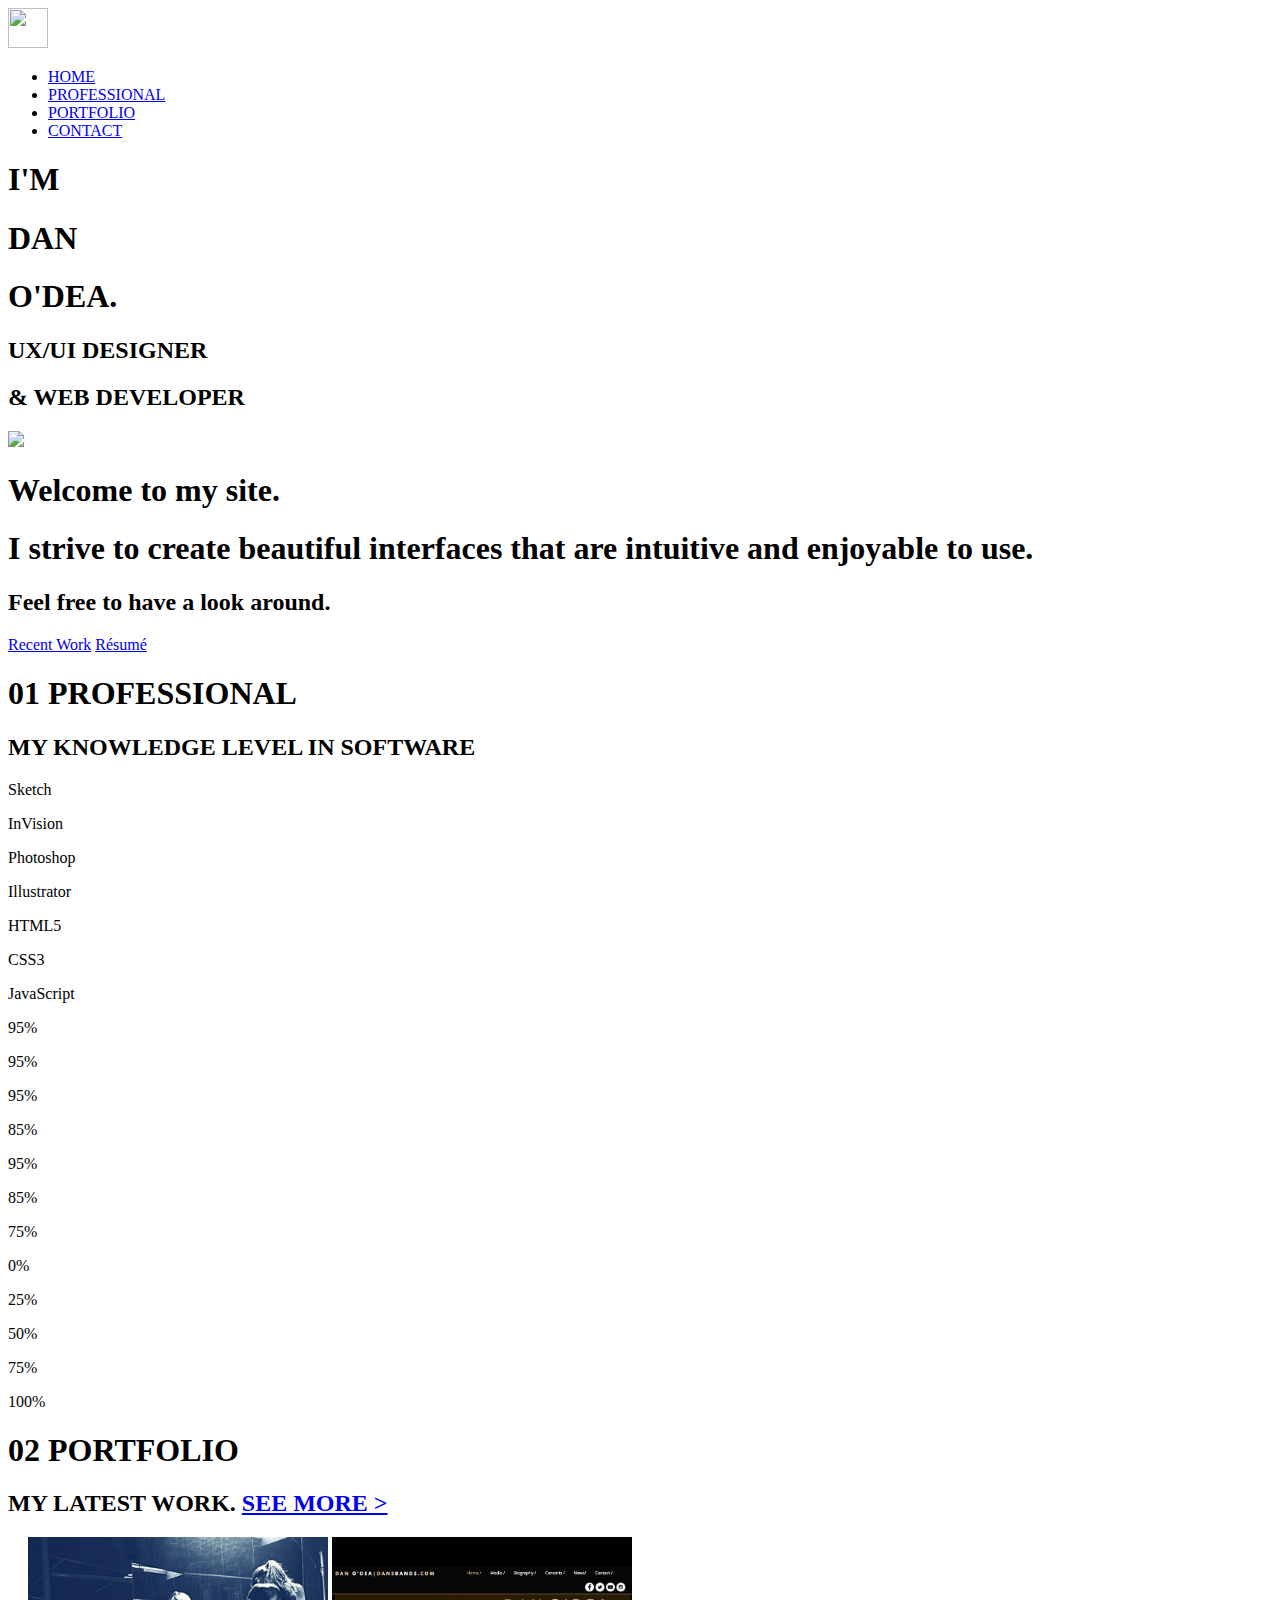
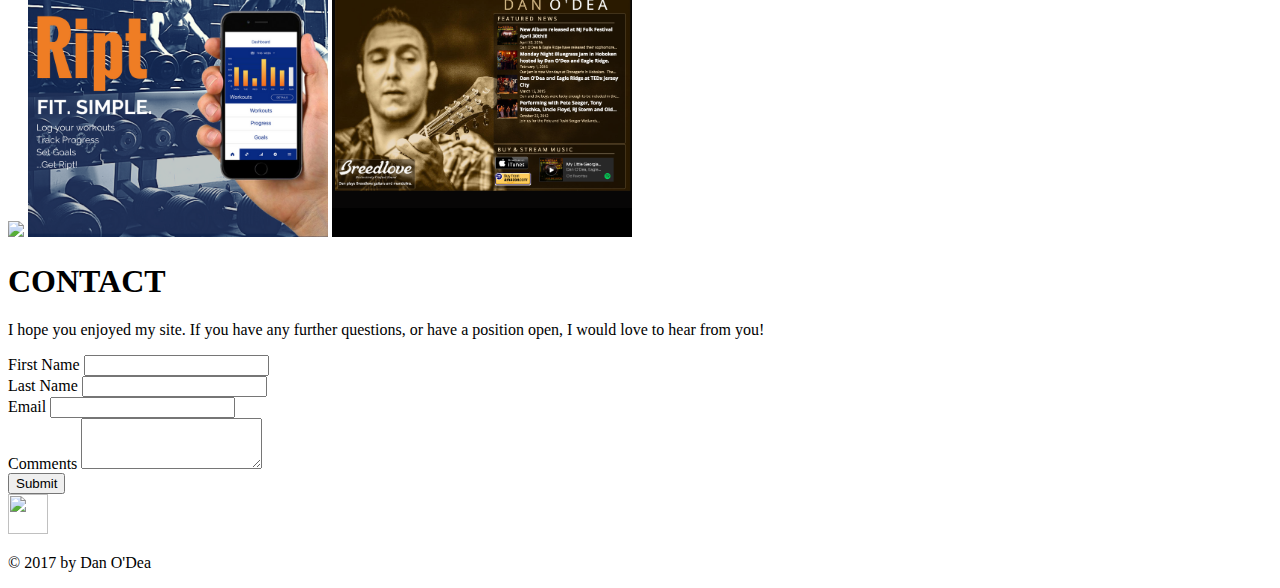
==== index.html @ 4297f5c7 "Added resume" ====
<!DOCTYPE html>
<html lang="en">
<head>
    <meta charset="UTF-8">
    <title>Dan O'Dea Media</title>
    <link rel='stylesheet' href='CSS/style.css'/>
   <!-- <link rel="stylesheet" href="https://maxcdn.bootstrapcdn.com/bootstrap/3.3.7/css/bootstrap.min.css">
-->
    <script src="https://ajax.googleapis.com/ajax/libs/jquery/3.2.1/jquery.min.js"></script>
    <script src="https://maxcdn.bootstrapcdn.com/bootstrap/3.3.7/js/bootstrap.min.js"></script>
</head>
<body>
    <!--<div class="header">
        <div class="container-outer">
            <div class="container">
                <img src="Favicon.png" height="40" width="40"/>
                <ul>
                    <li><a href="#">HOME</a></li>
                    <li><a href="#">PROFESSIONAL</a></li>
                    <li><a href="#">PORTFOLIO</a></li>
                    <li><a href="#">CONTACT</a></li>
                </ul>
            </div>
        </div>
    </div>-->
    <div class="smooth" id="home">
    <div class="footer2">
        <div class="footer2-left">
            <img class="icon" src="Media/Favicon.png" height="40px" width="40px"/>
        </div>
        <div class="footer2-center" id="navbar-example">
            <ul class="nav nav-pills green" role="tablist">
                <li><a href="#home">HOME</a></li>
                <li><a href="#professional">PROFESSIONAL</a></li>
                <li><a href="#portfolio">PORTFOLIO</a></li>
                <li><a href="#contact">CONTACT</a></li>
            </ul>
        </div>
    </div>
    </div>

    <div class="main">
        <div class="container">
            <h1>I<span class="green">'</span>M</h1>
            <h1>DAN</h1>
            <h1>O<span class="green">'</span>DEA<span class="green">.</span></h1>
            <h2 id="top">UX/UI DESIGNER</h2>
            <h2>& WEB DEVELOPER</h2>
        </div>
    </div>

    <div class="welcome-outer">
        <div class="welcome">
            <div class="container">
                <img src="Media/Favicon.png"/>
                <h1>Welcome to my site. </h1>
                <h1>I strive to create beautiful interfaces that are intuitive and enjoyable to use.</h1>
                <h2>Feel free to have a look around.</h2>
                <a class="btn" href="portfolio.html">Recent Work</a>
                <a class="btn" href="Media/Dan%20ODea%20Resume%20.pdf" target="_blank">Résumé</a>
            </div>
        </div>
    </div>

    <div class="professional">
        <div id="professional" class="smooth"></div>
        <div class="container">

            <h1 class="title"><span class="gray">01</span> PROFESSIONAL</h1>
            <h2 class="subtitle">MY KNOWLEDGE LEVEL IN SOFTWARE</h2>
            <!--<div class="left">
                <ul>
                    <li>Sketch</li>
                    <li>InVision</li>
                    <li>Photoshop</li>
                    <li>Illustrator</li>
                    <li>HTML5</li>
                    <li>CSS3</li>
                    <li>JavaScript</li>
                </ul>
            </div>-->

            <div class="center">
               <!-- <h1>Skills</h1>-->
                <div id="skills">
                    <div id="apps">
                        <p>Sketch</p>
                        <p>InVision</p>
                        <p>Photoshop</p>
                        <p>Illustrator</p>
                        <p>HTML5</p>
                        <p>CSS3</p>
                        <p>JavaScript</p>

                    </div>

                    <div class="grid">
                        <div class="bar pct-95"><div class="inner"></div><div class="right"><p>95%</p></div></div>
                        <div class="bar pct-95"><div class="inner2"></div><div class="right"><p>95%</p></div></div>
                        <div class="bar pct-95"><div class="inner3"></div><div class="right"><p>95%</p></div></div>
                        <div class="bar pct-85"><div class="inner"></div><div class="right"><p>85%</p></div></div>
                        <div class="bar pct-95"><div class="inner4"></div><div class="right"><p>95%</p></div></div>
                        <div class="bar pct-85"><div class="inner2"></div><div class="right"><p>85%</p></div></div>
                        <div class="bar pct-75"><div class="inner"></div><div class="right"><p>75%</p></div></div>


                        <div class="v-divider one"></div>
                        <div class="v-divider two"></div>
                        <div class="v-divider three"></div>

                        <div id="scale">
                            <p class="zero">0%</p>
                            <p class="one">25%</p>
                            <p class="two">50%</p>
                            <p class="three">75%</p>
                            <p class="four">100%</p>
                        </div>
                    </div>
                </div>


                <!--<ul>
                    <li>85%</li>
                    <li>85%</li>
                    <li>85%</li>
                    <li>85%</li>
                    <li>85%</li>
                    <li>85%</li>
                    <li>85%</li>
                </ul>-->
            </div>
        </div>
    </div>


    <div id="portfolio" class="smooth"></div>
    <div class="portfolio">
        <div class="container">
            <h1 class="title"><span class="gray">02</span> PORTFOLIO</h1>
            <h2 class="subtitle">MY LATEST WORK. <a href="portfolio.html">SEE MORE ></a></h2>
            <div class="row">
                    <img src="Media/Photos/Fox Album Cover Alt2.jpg" width="300"/>
                    <img src="Media/Photos/Ript Portfolio Icon.png" width="300"/>
                    <img src="Media/Photos/dansbands icon.png" width="300"/>
            </div>
        </div>
    </div>

    <div class="contact-outer">
        <div id="contact" class="smooth">
            <div class="contact-inner">
                <div class="column1">
                    <h1>CONTACT</h1>
                    <p>I hope you enjoyed my site. If you have any further questions, or have a position open, I would love to hear from you!</p>
                </div>
                <div class="column2">
                    <form>
                        <div class="form-group">
                            <label for="exampleInputEmail1">First Name</label>
                            <input type="first-name" class="form-control" id="exampleInputFirstName">
                        </div>
                        <div class="form-group">
                            <label for="exampleInputEmail1">Last Name</label>
                            <input type="email" class="form-control" id="exampleInputLastName">
                        </div>


                        <div class="form-group">
                            <label for="exampleInputEmail1">Email</label>
                            <input type="email" class="form-control" id="exampleInputEmail1">
                        </div>
                        <div class="form-group">
                            <label for="exampleInputText">Comments</label>
                           <!--<input type="text" class="form-control" id="exampleInputText">-->
                            <textarea class="form-control" id="exampleInputText" rows="3"></textarea>
                        </div>

                        <button type="submit" class="btn">Submit</button>
                    </form>

                </div>
            </div>
        </div>
    </div>

    <div class="professional2">

    </div>

    <div class="footer">
        <div class="footer-left">
            <img class="icon" src="Media/Favicon.png" height="40px" width="40px"/>
        </div>
        <div class="footer-center">
            <p>© 2017 by Dan O'Dea</p>
        </div>
    </div>




    <script src="JS/main.js" type="text/javascript"></script>


</body>

</html>
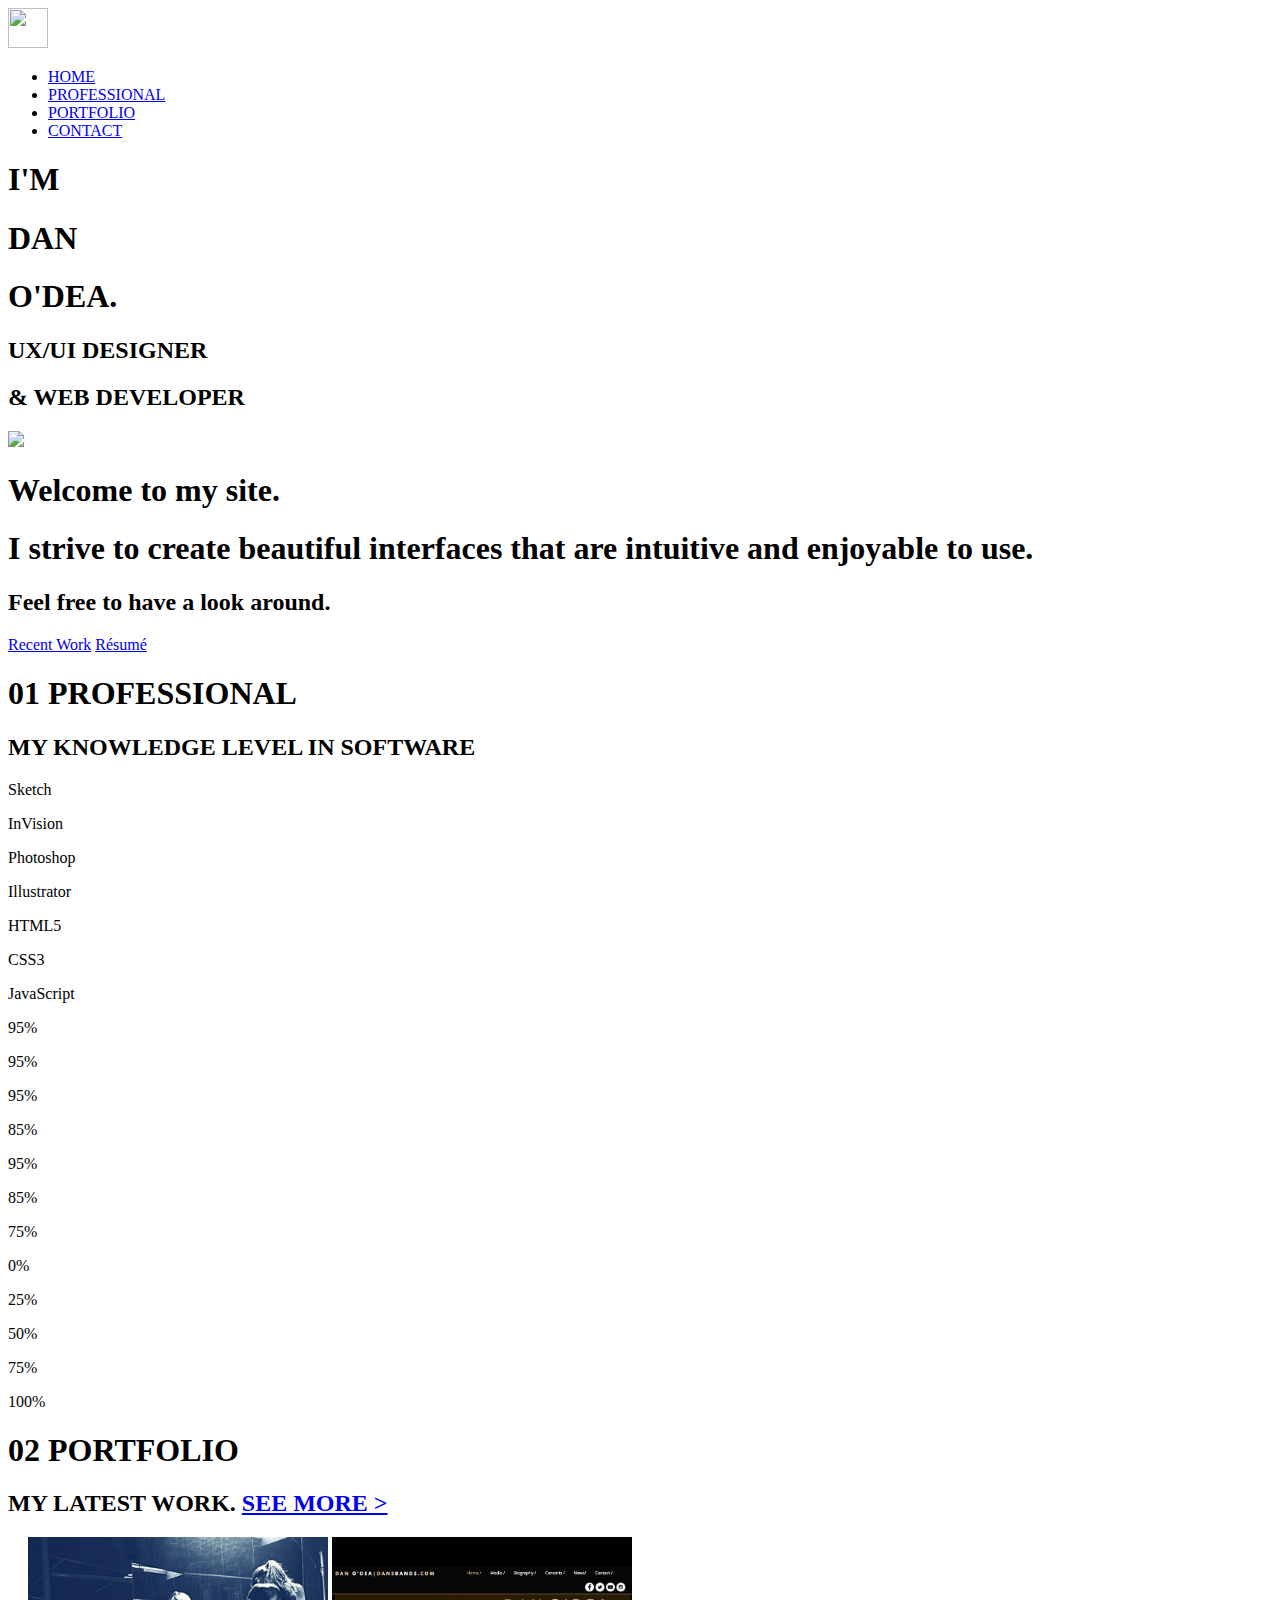
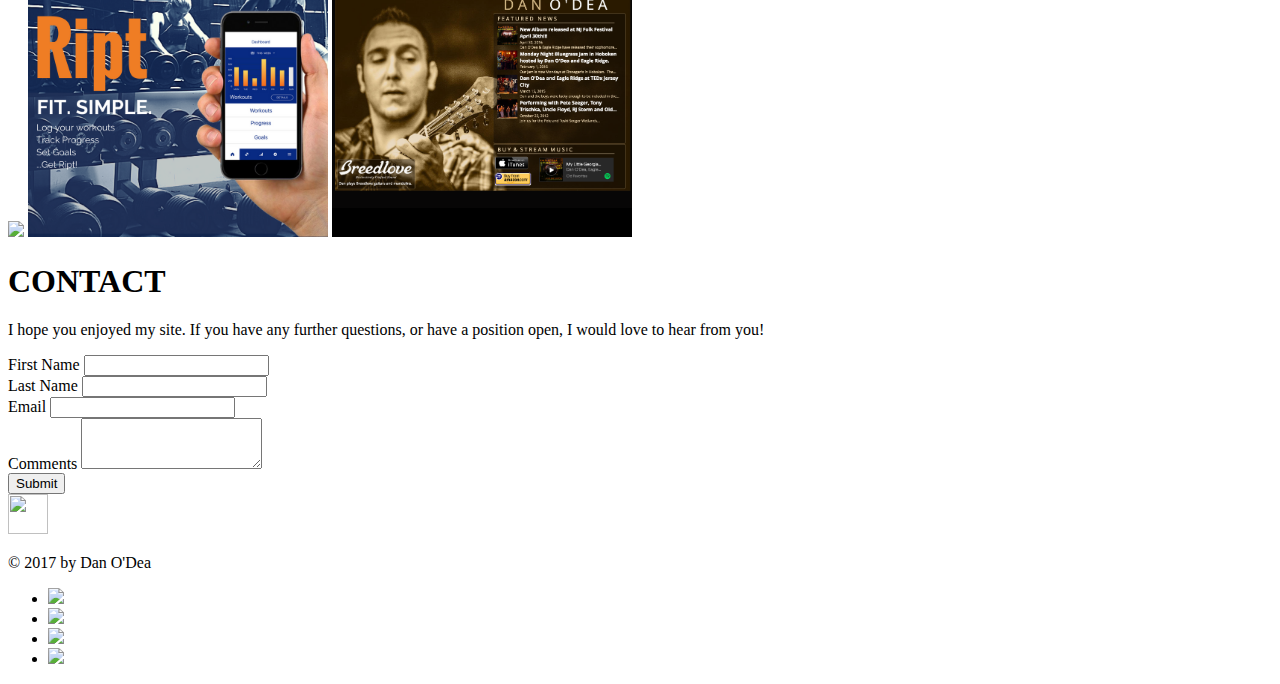
==== commit 633afb78: "Added Favicon" ====
--- a/index.html
+++ b/index.html
@@ -3,6 +3,7 @@
 <head>
     <meta charset="UTF-8">
     <title>Dan O'Dea Media</title>
+    <link rel="icon" type="image/png" href="Media/Favicon.png"/>
     <link rel='stylesheet' href='CSS/style.css'/>
    <!-- <link rel="stylesheet" href="https://maxcdn.bootstrapcdn.com/bootstrap/3.3.7/css/bootstrap.min.css">
 -->
@@ -23,6 +24,7 @@
             </div>
         </div>
     </div>-->
+<div class="wrapper">
     <div class="smooth" id="home">
     <div class="footer2">
         <div class="footer2-left">
@@ -36,6 +38,16 @@
                 <li><a href="#contact">CONTACT</a></li>
             </ul>
         </div>
+       <!-- <div class="footer2-right">
+            <img src="Media/Menu 2.svg"/>
+            <ul>
+                <li><a href="#home">HOME</a></li>
+                <li><a href="#professional">PROFESSIONAL</a></li>
+                <li><a href="#portfolio">PORTFOLIO</a></li>
+                <li><a href="#contact">CONTACT</a></li>
+            </ul>-->
+
+
     </div>
     </div>
 
@@ -184,7 +196,6 @@
     </div>
 
     <div class="professional2">
-
     </div>
 
     <div class="footer">
@@ -197,6 +208,27 @@
     </div>
 
 
+</div>
+
+
+    <div class="bottom-nav">
+        <div class="container">
+            <div class="row" id="navbar-example">
+                <ul class="nav nav-pills green" role="tablist">
+                    <li><a href="#home"><img src="Media/Icons/Home.svg"/></a></li>
+                    <li><a href="#professional"><img src="Media/Icons/Professional.svg"/></a></li>
+                    <li><a href="#portfolio"><img src="Media/Icons/Portfolio.svg"/></a></li>
+                    <li><a href="#contact"><img src="Media/Icons/Contact.svg"/></a></li>
+                </ul>
+            </div>
+        </div>
+    </div>
+
+
+
+
+
+
 
 
     <script src="JS/main.js" type="text/javascript"></script>
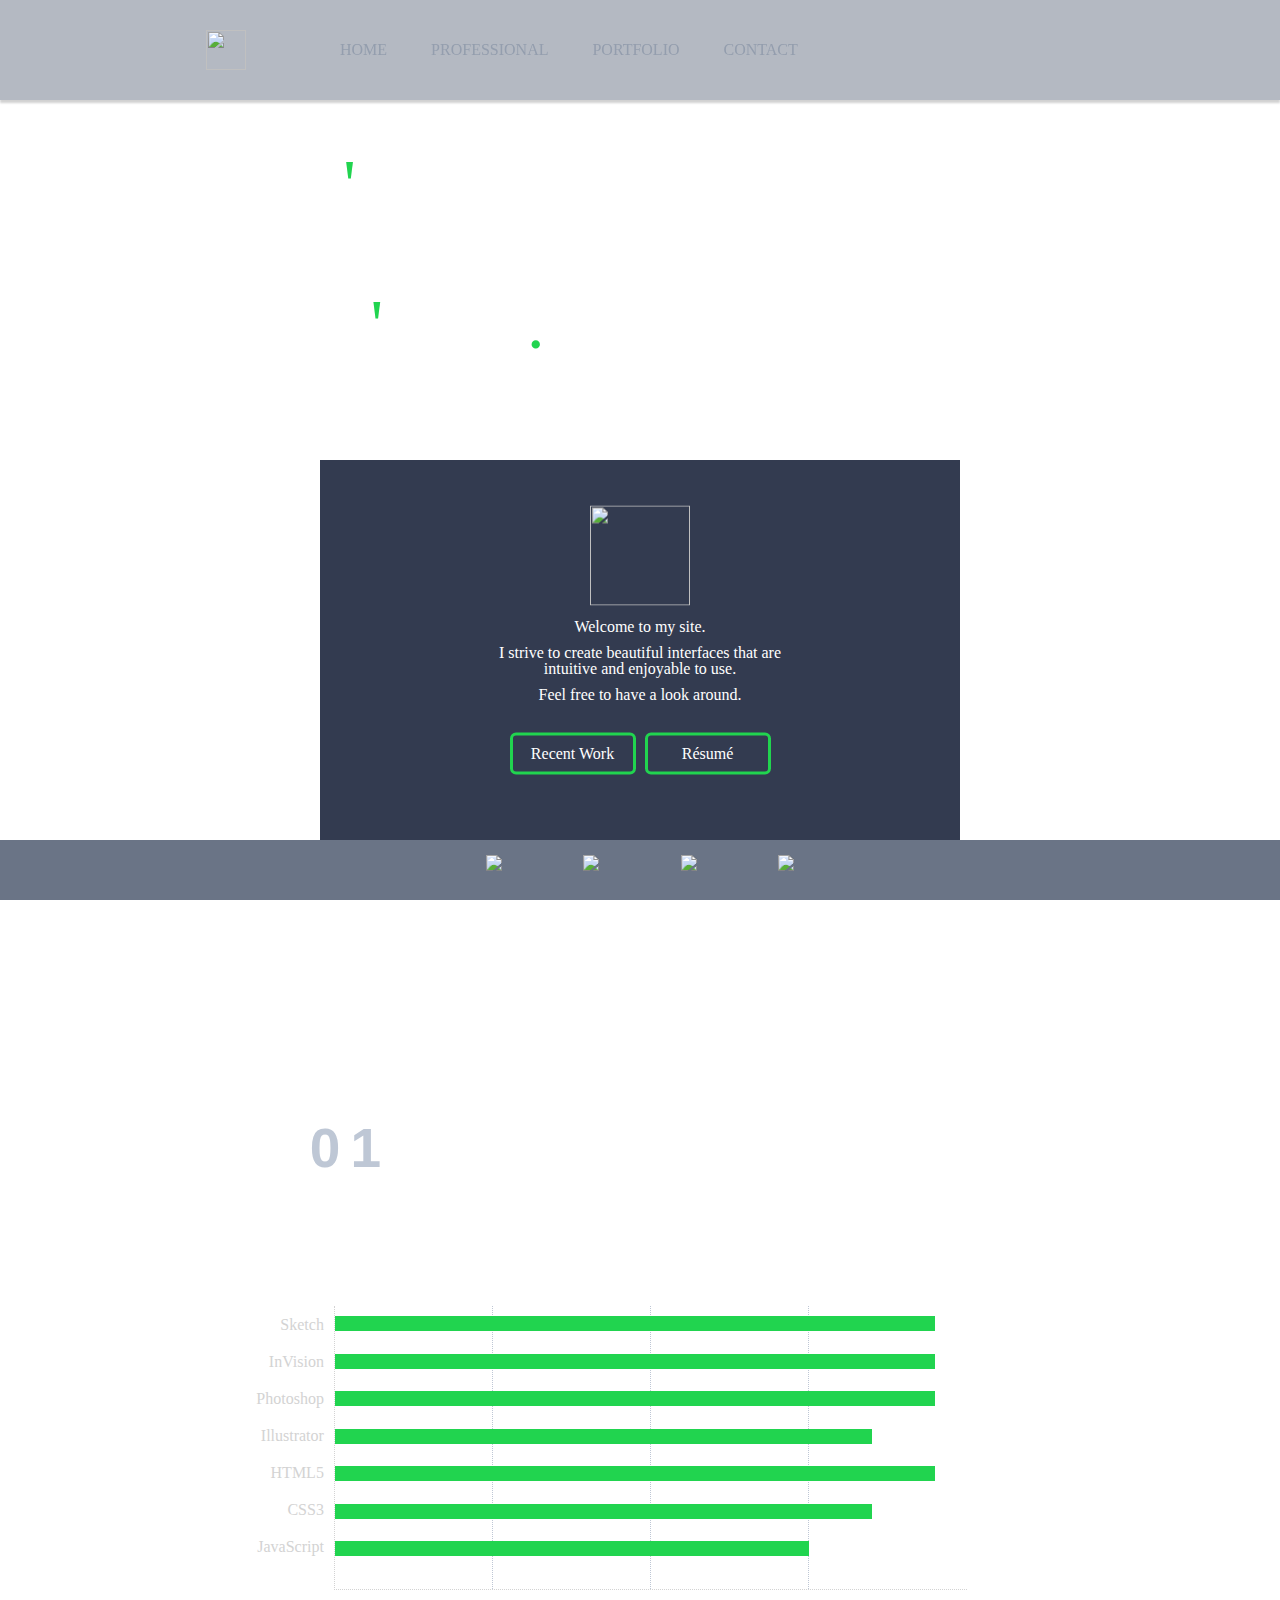
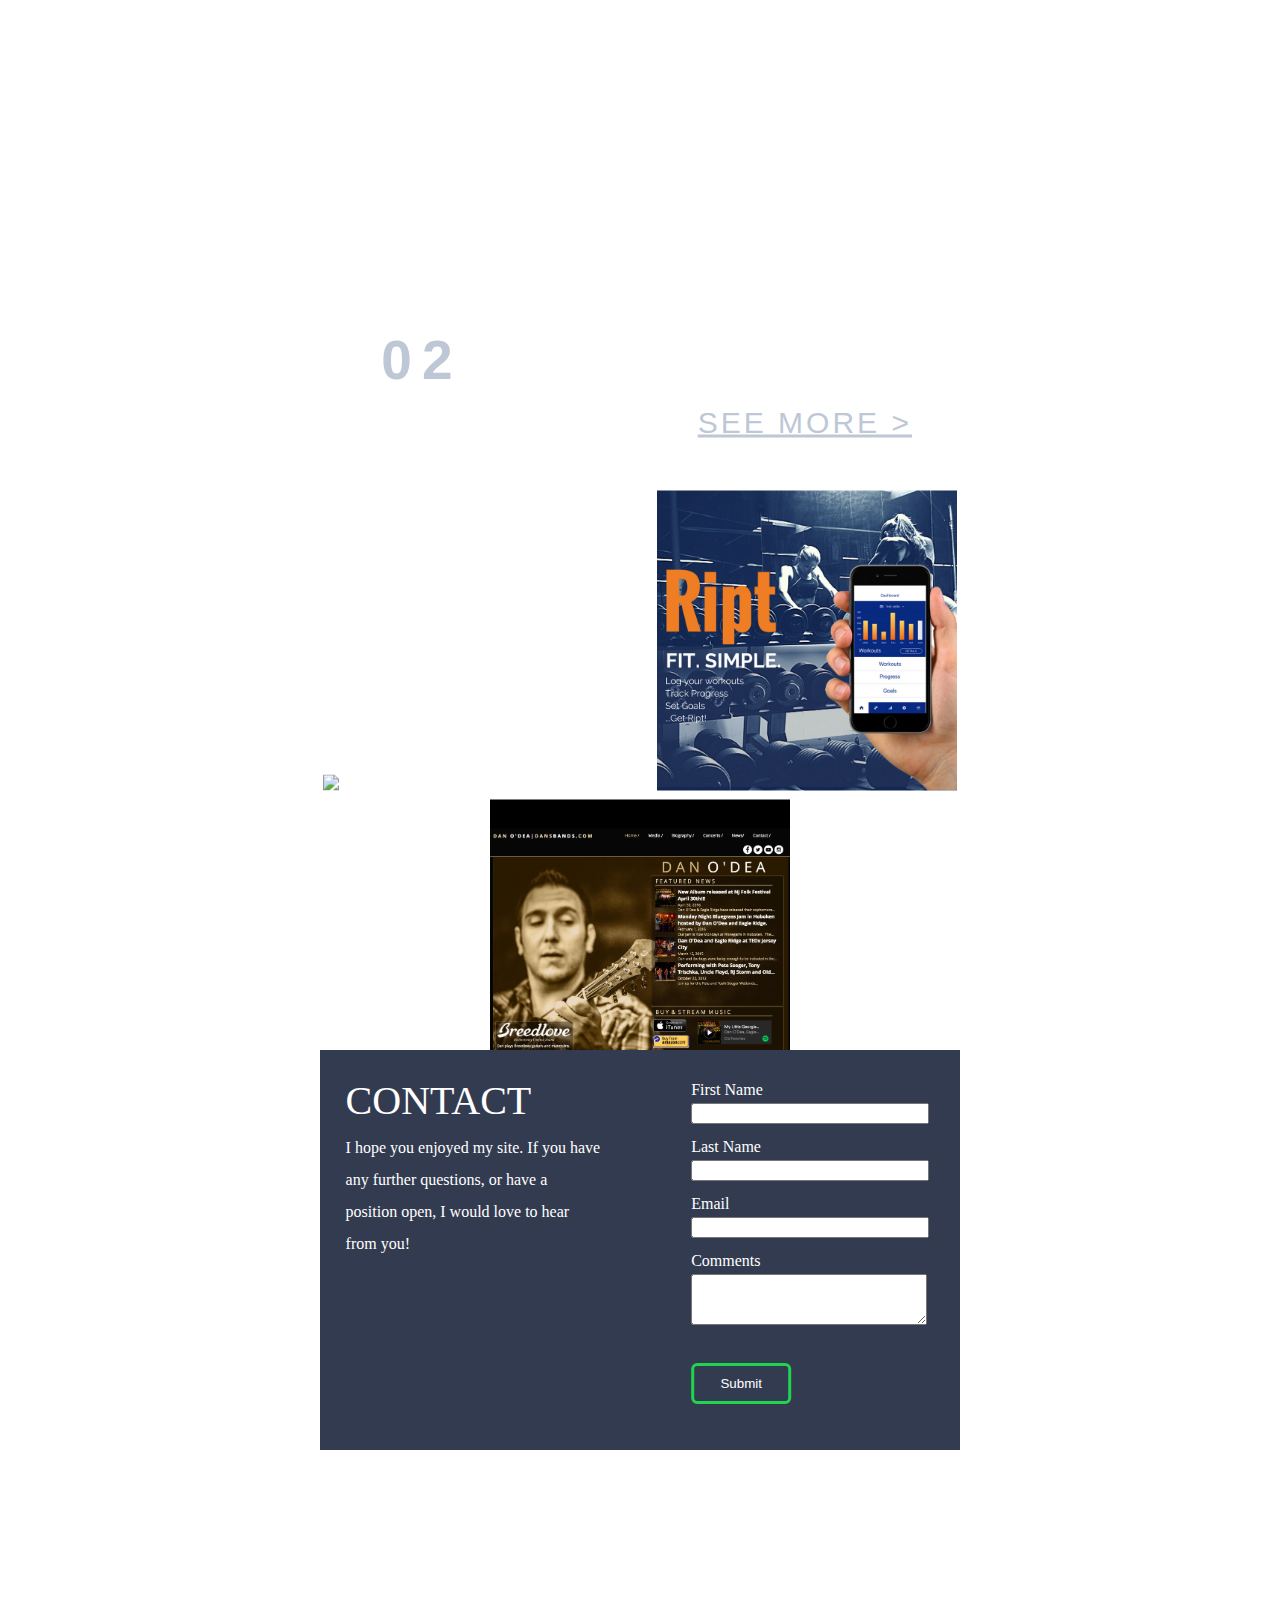
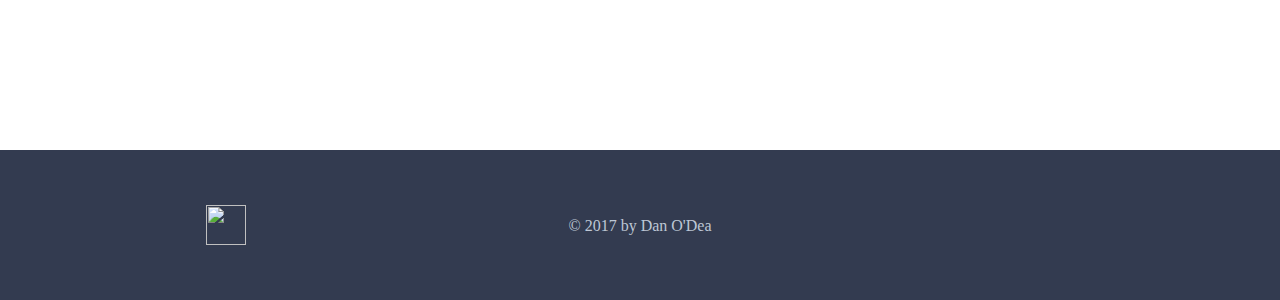
==== commit fc18480d: "Fixed Viewport" ====
--- a/index.html
+++ b/index.html
@@ -1,6 +1,7 @@
 <!DOCTYPE html>
 <html lang="en">
 <head>
+    <meta name="viewport" content="width=device-width, initial-scale=1, maximum-scale=1, user-scalable=no">
     <meta charset="UTF-8">
     <title>Dan O'Dea Media</title>
     <link rel="icon" type="image/png" href="Media/Favicon.png"/>
@@ -11,44 +12,22 @@
     <script src="https://maxcdn.bootstrapcdn.com/bootstrap/3.3.7/js/bootstrap.min.js"></script>
 </head>
 <body>
-    <!--<div class="header">
-        <div class="container-outer">
-            <div class="container">
-                <img src="Favicon.png" height="40" width="40"/>
-                <ul>
-                    <li><a href="#">HOME</a></li>
-                    <li><a href="#">PROFESSIONAL</a></li>
-                    <li><a href="#">PORTFOLIO</a></li>
-                    <li><a href="#">CONTACT</a></li>
-                </ul>
-            </div>
-        </div>
-    </div>-->
+
 <div class="wrapper">
     <div class="smooth" id="home">
-    <div class="footer2">
-        <div class="footer2-left">
-            <img class="icon" src="Media/Favicon.png" height="40px" width="40px"/>
-        </div>
-        <div class="footer2-center" id="navbar-example">
-            <ul class="nav nav-pills green" role="tablist">
+        <div class="footer2">
+            <div class="footer2-left">
+                <img class="icon" src="Media/Favicon.png" height="40px" width="40px"/>
+            </div>
+            <div class="footer2-center" id="navbar-example">
+                <ul class="nav nav-pills green" role="tablist">
                 <li><a href="#home">HOME</a></li>
                 <li><a href="#professional">PROFESSIONAL</a></li>
                 <li><a href="#portfolio">PORTFOLIO</a></li>
                 <li><a href="#contact">CONTACT</a></li>
             </ul>
+            </div>
         </div>
-       <!-- <div class="footer2-right">
-            <img src="Media/Menu 2.svg"/>
-            <ul>
-                <li><a href="#home">HOME</a></li>
-                <li><a href="#professional">PROFESSIONAL</a></li>
-                <li><a href="#portfolio">PORTFOLIO</a></li>
-                <li><a href="#contact">CONTACT</a></li>
-            </ul>-->
-
-
-    </div>
     </div>
 
     <div class="main">
@@ -76,72 +55,47 @@
 
     <div class="professional">
         <div id="professional" class="smooth"></div>
-        <div class="container">
+            <div class="container">
 
-            <h1 class="title"><span class="gray">01</span> PROFESSIONAL</h1>
-            <h2 class="subtitle">MY KNOWLEDGE LEVEL IN SOFTWARE</h2>
-            <!--<div class="left">
-                <ul>
-                    <li>Sketch</li>
-                    <li>InVision</li>
-                    <li>Photoshop</li>
-                    <li>Illustrator</li>
-                    <li>HTML5</li>
-                    <li>CSS3</li>
-                    <li>JavaScript</li>
-                </ul>
-            </div>-->
+                <h1 class="title"><span class="gray">01</span> PROFESSIONAL</h1>
+                <h2 class="subtitle">MY KNOWLEDGE LEVEL IN SOFTWARE</h2>
+                <div class="center">
+                    <div id="skills">
+                        <div id="apps">
+                            <p>Sketch</p>
+                            <p>InVision</p>
+                            <p>Photoshop</p>
+                            <p>Illustrator</p>
+                            <p>HTML5</p>
+                            <p>CSS3</p>
+                            <p>JavaScript</p>
+                        </div>
 
-            <div class="center">
-               <!-- <h1>Skills</h1>-->
-                <div id="skills">
-                    <div id="apps">
-                        <p>Sketch</p>
-                        <p>InVision</p>
-                        <p>Photoshop</p>
-                        <p>Illustrator</p>
-                        <p>HTML5</p>
-                        <p>CSS3</p>
-                        <p>JavaScript</p>
-
-                    </div>
-
-                    <div class="grid">
-                        <div class="bar pct-95"><div class="inner"></div><div class="right"><p>95%</p></div></div>
-                        <div class="bar pct-95"><div class="inner2"></div><div class="right"><p>95%</p></div></div>
-                        <div class="bar pct-95"><div class="inner3"></div><div class="right"><p>95%</p></div></div>
-                        <div class="bar pct-85"><div class="inner"></div><div class="right"><p>85%</p></div></div>
-                        <div class="bar pct-95"><div class="inner4"></div><div class="right"><p>95%</p></div></div>
-                        <div class="bar pct-85"><div class="inner2"></div><div class="right"><p>85%</p></div></div>
-                        <div class="bar pct-75"><div class="inner"></div><div class="right"><p>75%</p></div></div>
+                        <div class="grid">
+                            <div class="bar pct-95"><div class="inner"></div><div class="right"><p>95%</p></div></div>
+                            <div class="bar pct-95"><div class="inner2"></div><div class="right"><p>95%</p></div></div>
+                            <div class="bar pct-95"><div class="inner3"></div><div class="right"><p>95%</p></div></div>
+                            <div class="bar pct-85"><div class="inner"></div><div class="right"><p>85%</p></div></div>
+                            <div class="bar pct-95"><div class="inner4"></div><div class="right"><p>95%</p></div></div>
+                            <div class="bar pct-85"><div class="inner2"></div><div class="right"><p>85%</p></div></div>
+                            <div class="bar pct-75"><div class="inner"></div><div class="right"><p>75%</p></div></div>
 
 
-                        <div class="v-divider one"></div>
-                        <div class="v-divider two"></div>
-                        <div class="v-divider three"></div>
+                            <div class="v-divider one"></div>
+                            <div class="v-divider two"></div>
+                            <div class="v-divider three"></div>
 
-                        <div id="scale">
-                            <p class="zero">0%</p>
-                            <p class="one">25%</p>
-                            <p class="two">50%</p>
-                            <p class="three">75%</p>
-                            <p class="four">100%</p>
+                            <div id="scale">
+                                <p class="zero">0%</p>
+                                <p class="one">25%</p>
+                                <p class="two">50%</p>
+                                <p class="three">75%</p>
+                                <p class="four">100%</p>
+                            </div>
                         </div>
                     </div>
                 </div>
-
-
-                <!--<ul>
-                    <li>85%</li>
-                    <li>85%</li>
-                    <li>85%</li>
-                    <li>85%</li>
-                    <li>85%</li>
-                    <li>85%</li>
-                    <li>85%</li>
-                </ul>-->
             </div>
-        </div>
     </div>
 
 
--- a/CSS/style.css
+++ b/CSS/style.css
@@ -0,0 +1,1197 @@
+/**
+    CSS RESET
+ */
+
+
+/* http://meyerweb.com/eric/tools/css/reset/
+   v2.0 | 20110126
+   License: none (public domain)
+*/
+
+html, body, div, span, applet, object, iframe,
+h1, h2, h3, h4, h5, h6, p, blockquote, pre,
+a, abbr, acronym, address, big, cite, code,
+del, dfn, em, img, ins, kbd, q, s, samp,
+small, strike, strong, sub, sup, tt, var,
+b, u, i, center,
+dl, dt, dd, ol, ul, li,
+fieldset, form, label, legend,
+table, caption, tbody, tfoot, thead, tr, th, td,
+article, aside, canvas, details, embed,
+figure, figcaption, footer, header, hgroup,
+menu, nav, output, ruby, section, summary,
+time, mark, audio, video {
+    margin: 0;
+    padding: 0;
+    border: 0;
+    font-size: 100%;
+    font: inherit;
+    vertical-align: baseline;
+}
+/* HTML5 display-role reset for older browsers */
+article, aside, details, figcaption, figure,
+footer, header, hgroup, menu, nav, section {
+    display: block;
+}
+body {
+    line-height: 1;
+}
+ol, ul {
+    list-style: none;
+}
+blockquote, q {
+    quotes: none;
+}
+blockquote:before, blockquote:after,
+q:before, q:after {
+    content: '';
+    content: none;
+}
+table {
+    border-collapse: collapse;
+    border-spacing: 0;
+}
+/**
+    END RESET
+ */
+html {
+    font-family:Avenir;
+}
+
+
+.wrapper {
+    height: 90%;
+}
+
+
+
+.green a {
+    font-size: 16px;
+    margin: 0 10px;
+    padding: 0px!important;
+}
+
+
+
+.green a:hover {
+    background-color: transparent!important;
+
+
+}
+
+.green .active a,
+.green .active a:hover {
+    background-color: transparent!important;
+    color: #21d44f!important;
+}
+
+
+.gray {
+    color: #BEC7D5;
+}
+
+.title {
+    font-size: 55px;
+    letter-spacing: 10px;
+    font-weight: bold;
+    margin-bottom: 20px;
+}
+
+.subtitle {
+    font-size: 30px;
+    letter-spacing: 3px;
+    margin-bottom: 20px;
+}
+
+.header {
+    background-color: rgba(106,116,134,0.5);
+    box-shadow: 0 3px 2px rgba(24, 24, 24, 0.2);
+    font-family: arial;
+    position: absolute;
+    height: 100px;
+    width: 100%;
+    top: 0;
+    left: 0;
+}
+
+.header .container-outer {
+    position: relative;
+    height: 100%;
+    width: 100%;
+}
+
+.header .container {
+    position: absolute;
+    top: 50%;
+    left: 50%;
+    transform: translate(-50%, -50%);
+    min-width: 600px;
+    min-height: 80px;
+}
+
+.header ul {
+    min-width: 450px;
+    position: absolute;
+    transform: translateX(-50%)translateY(-50%);
+    top: 50%;
+    left: 50%;
+}
+
+.header ul li {
+    color: #7E8898;
+    display: inline-block;
+    padding: 0 10px;
+}
+
+.header a {
+    text-decoration: none;
+    color: #949EAE;
+}
+
+.header a:hover {
+    color: lightgray;
+}
+
+.header img {
+    position: absolute;
+    top: 50%;
+    left: 5%;
+    transform: translateX(-50%)translateY(-50%);
+}
+
+
+
+
+
+
+
+
+.footer2{
+    height:100px;
+    background-color: rgba(106,116,134,0.5);
+    box-shadow: 0 3px 2px rgba(24, 24, 24, 0.2);
+    display: block;
+    position: fixed;
+    width: 100%;
+    top: 0;
+    left: 0;
+    z-index: 10;
+}
+
+.footer2-left {
+    /*background-color: gold;
+        border: 3px white solid;*/
+    display: inline-block;
+    height: 50px;
+    width:100px;
+    top: 50%;
+    left: 20%;
+    position: absolute;
+    transform: translate(-50%, -50%);
+
+}
+
+.footer2-center {
+    /*background-color: gold;
+    border: 3px white solid;*/
+    display: inline-block;
+    height: 50px;
+    width: 50%;
+    top: 50%;
+    left: 50%;
+    position: absolute;
+    transform: translate(-50%, -50%);
+    font-family: Avenir;
+
+}
+
+.footer2-center p {
+    color: #BEC7D5;
+    font-family: Avenir;
+    text-align: left;
+    margin-top: 18px;
+}
+
+.icon {
+    position: absolute;
+    top: 10%;
+
+}
+
+.footer2-center ul {
+    min-width: 450px;
+    position: absolute;
+    transform: translateX(0%)translateY(-50%);
+    top: 50%;
+    left: 0%;
+}
+
+.footer2-center ul li {
+    color: #7E8898;
+    display: inline-block;
+    padding: 0 10px;
+}
+
+.footer2 a {
+    text-decoration: none;
+    color: #949EAE;
+    transition: 0.5s;
+}
+
+.footer2 a:hover {
+    color: lightgray;
+}
+
+.footer2 a:active {
+    color: #21d44f;
+}
+
+.footer2 a:focus {
+    padding: 0px;
+    background: transparent!important;
+    color: #BEC7D5;
+}
+
+.active {
+    color: #21d44f;
+}
+
+.footer2-right img {
+    margin-top: 40px;
+    margin-left: 85%;
+}
+
+
+.main {
+    background: url(../Media/70_COLUMBUS_DAN_ODEA_BannerFlip3.jpg) no-repeat center center fixed;
+    -webkit-background-size: cover;
+    -moz-background-size: cover;
+    -o-background-size: cover;
+    background-size: cover;
+    height: 500px;
+    /*margin-top: 100px;
+    position: absolute;
+    width: 100%;
+    background-color: gray;
+    height: 600px;*/
+    color: white;
+    padding-bottom: 300px;
+}
+
+.main .container {
+    position: absolute;
+    width: 50%;
+    text-align: left;
+    /*top: 35%;
+    left: 50%;
+    transform: translate(-50%, -50%);*/
+    margin-top: 150px;
+    margin-left: 25%;
+}
+
+.main h1 {
+    font-size: 70px;
+
+}
+
+#top {
+    margin-top: 20px;
+    margin-bottom: 10px;
+}
+
+.main .green {
+    color: #21d44f;
+}
+
+
+
+
+
+
+.jumbotron{
+    background: rgba(51,59,80,.98)!important;
+    margin: 0!important;
+}
+
+.main2 {
+
+
+    background-size: cover;
+    min-height: 1600px;
+    color: white;
+    font-family: Avenir;
+}
+
+/*
+.main2 div {
+    border: 1px solid white!important;
+    background-color: #7E8898;
+
+}
+*/
+
+.main2 img {
+    max-width: 380px;
+}
+
+
+.main2 h2 {
+    font-size: 40px;
+    font-weight: 300;
+}
+
+.main2 h3 {
+    color: #21d44f;
+    font-size: 20px;
+    font-weight: 700;
+}
+
+.main2 .button {
+    background-color: transparent;
+    border: 3px solid #21d44f;
+    padding: 20px;
+    color: white;
+}
+
+.main2 .button:hover {
+    background-color: #21d44f;
+    color: #333B50;
+    transition: 0.5s;
+    text-decoration: none;
+}
+
+.main2 p {
+    margin-bottom: 80px!important;
+    font-size: 14px!important;
+}
+
+.main2 .container {
+    margin-top: 100px;
+}
+
+.main2 .row {
+    min-height: 400px;
+}
+
+.main2 img {
+    margin-left: 100px;
+    margin-top: 25px;
+    border: 3px solid white;
+}
+
+.main2 .col-md-6 {
+    text-align: center!important;
+}
+
+.main2 .col-md-4 {
+    margin-left:30px;
+}
+
+.more,
+.less{
+
+
+}
+
+.main2 .p1 {
+    margin-bottom: 10px!important;
+}
+
+.main2 #view {
+    border: none;
+    padding: 0;
+    margin: 0;
+    color: #21d44f;
+}
+
+.main2 #view :hover {
+    border: none;
+    padding: 0;
+    margin: 0;
+    background-color: none;
+    color: #21d44f;
+}
+
+
+
+.welcome-outer {
+    position: relative;
+}
+
+.welcome {
+    position: absolute;
+    background-color: #333B50;
+    color: white;
+    height: 400px;
+    width: 50%;
+    top: 50%;
+    left: 50%;
+    transform: translate(-50%, -85%);
+}
+
+.welcome .container {
+    position: relative;
+    width: 50%;
+    text-align: center;
+    top: 45%;
+    left: 50%;
+    transform: translate(-50%, -50%);
+
+}
+
+.welcome img {
+    height: 100px;
+    width: 100px;
+}
+
+.welcome h1 {
+    margin: 10px;
+}
+
+.welcome h2 {
+    margin: 0 0 15px;
+}
+
+.welcome .btn {
+    text-decoration: none;
+    color: white;
+    border: #21d44f 3px solid;
+    padding: 10px;
+    width: 100px;
+    display: inline-block;
+    transition: 0.5s;
+    border-radius: 6px;
+    margin-top: 15px;
+}
+
+.btn + .btn {
+    margin-left: 5px;
+}
+
+.welcome .btn:hover {
+    background-color: #21d44f;
+    color: #333B50;
+    transition: 0.5s;
+}
+
+.professional {
+    padding-top: 150px;
+    background: url(../Media/laptop-journal-book-coffee.jpg) no-repeat center center fixed;
+    -webkit-background-size: cover;
+    -moz-background-size: cover;
+    -o-background-size: cover;
+    background-size: cover;
+    height: 800px;
+    color: white;
+    font-family: Arial;
+}
+
+.professional .container {
+    position: relative;
+    width: 90%;
+    text-align: center;
+    top: 50%;
+    left: 50%;
+    transform: translate(-50%, -50%);
+}
+
+.professional .left {
+    background-color: gold;
+    display: inline-block;
+    clear: left;
+    height: 280px;
+
+}
+
+.professional .center {
+    display: inline-block;
+    clear: right;
+    height: 280px;
+    width: 80%;
+    font-family:Avenir;
+    margin-top: 50px;
+}
+
+
+.professional ul{
+    margin-top: 40px;
+    margin-left: 100px;
+    text-align: right;
+    font-family: Avenir;
+    text-transform: uppercase;
+}
+
+.professional li{
+    margin-top: 20px;
+}
+
+
+
+
+/*Bar Graph Animation CSS*/
+
+@import url(http://fonts.googleapis.com/css?family=Oswald:700);
+@import url(http://fonts.googleapis.com/css?family=Open+Sans+Condensed:300,700);
+
+@-keyframes grow-95{
+    from { right: 100%; }
+    to   { right: 5%; }
+}
+
+@-webkit-keyframes grow-95{
+    from { right: 100%; }
+    to   { right: 5%; }
+}
+
+@-keyframes grow-90{
+    from { right: 100%; }
+    to   { right: 10%; }
+}
+
+@-webkit-keyframes grow-90{
+    from { right: 100%; }
+    to   { right: 10%; }
+}
+
+@-keyframes grow-85{
+    from { right: 100%; }
+    to   { right: 15%; }
+}
+
+@-webkit-keyframes grow-85{
+    from { right: 100%; }
+    to   { right: 15%; }
+}
+
+@-keyframes grow-80{
+    from { right: 100%; }
+    to   { right: 20%; }
+}
+
+@-webkit-keyframes grow-80{
+    from { right: 100%; }
+    to   { right: 20%; }
+}
+
+@-keyframes grow-75{
+    from { right: 100%; }
+    to   { right: 25%; }
+}
+
+@-webkit-keyframes grow-75{
+    from { right: 100%; }
+    to   { right: 25%; }
+}
+
+@-keyframes grow-60{
+    from { right: 100%; }
+    to   { right: 40%; }
+}
+
+@-webkit-keyframes grow-60 {
+    from {
+        right: 100%;
+    }
+    to {
+        right: 40%;
+    }
+}
+
+@-keyframes grow-50 {
+    from { right: 100%; }
+    to   { right: 50%; }
+}
+
+@-webkit-keyframes grow-50 {
+    from { right: 100%; }
+    to   { right: 50%; }
+}
+
+@-keyframes text-dissolve {
+    from {
+        opacity: 0;
+    }
+
+    to {
+        opacity: 100%;
+    }
+}
+
+@-webkit-keyframes text-dissolve {
+    from {
+        opacity:0;}
+    to   {
+        opacity:100%; }
+}
+
+
+#skills {
+    margin: 10px auto 0 auto;
+    position: relative;
+    width: 98%;
+}
+
+#apps {
+    float: left;
+    text-align: right;
+    width: 15%;
+    margin-right: 10px;
+}
+
+#apps p {
+    padding: 10.5px 0;
+    position: relative;
+    text-align: right;
+    z-index: 2;
+    color: lightgray;
+}
+
+#scale {
+    padding-bottom: 30px;
+    position: absolute;
+    left: 0;
+    right: 0;
+    bottom: -30px;
+}
+
+#scale p {
+    position: absolute;
+    bottom: 0;
+    left: -0.30%;
+}
+
+#scale p.one { left: 24%; }
+#scale p.two { left: 49%; }
+#scale p.three { left: 74%; }
+#scale p.four { left: 99%; }
+
+.grid {
+    border-left: 1px dotted lightgray;
+    border-bottom: 1px dotted lightgray;
+    float: left;
+    padding: 10px 0;
+    position: relative;
+    width: 70%;
+    -webkit-animation-play-state: paused;
+}
+
+.wrapper75 {
+    float: left;
+    height: 15px;
+    margin-bottom: 20px;
+    position: relative;
+    width: 100%;
+    z-index: 1;
+}
+
+.bar {
+    float: left;
+    height: 15px;
+    margin-bottom: 22.5px;
+    position: relative;
+    width: 100%;
+    z-index: 1;
+}
+
+.bar .right {
+    -webkit-animation-duration: 10s;
+    -webkit-animation-name: text-dissolve;
+}
+
+.bar .inner, .inner2, .inner3, .inner4 {
+    background-color: #21d44f;
+    position: absolute;
+    bottom: 0;
+    left: 0;
+    top: 0;
+    text-align: right;
+}
+
+.bar .outer {
+    background-color: gray;
+    position: absolute;
+    bottom: 0;
+    left: 0;
+    top: 0;
+    text-align: right;
+}
+
+
+.bar.pct-95 .inner {
+    -webkit-animation-duration: 2s;
+    -webkit-animation-name: grow-95;
+    right: 5%;
+}
+
+.bar.pct-95 .inner2 {
+    -webkit-animation-duration: 3s;
+    -webkit-animation-name: grow-95;
+    right: 5%;
+}
+
+.bar.pct-95 .inner3 {
+    -webkit-animation-duration: 4s;
+    -webkit-animation-name: grow-95;
+    right: 5%;
+}
+
+.bar.pct-95 .inner4 {
+    -webkit-animation-duration: 6s;
+    -webkit-animation-name: grow-95;
+    right: 5%;
+}
+
+.bar.pct-95 .right {
+    right: 10%;
+    text-align: right;
+    width: 105%;
+}
+
+.bar.pct-90 .inner {
+    -webkit-animation-duration: 2s;
+    -webkit-animation-name: grow-90;
+    right: 10%;
+}
+
+.bar.pct-90 .right {
+    right: 10%;
+    text-align: right;
+    width: 100%;
+}
+
+.bar.pct-85 .inner {
+    -webkit-animation-duration: 4s;
+    -webkit-animation-name: grow-85;
+    right: 15%;
+}
+
+.bar.pct-85 .inner2 {
+    -webkit-animation-duration: 7s;
+    -webkit-animation-name: grow-85;
+    right: 15%;
+}
+
+.bar.pct-85 .right {
+    right: 10%;
+    text-align: right;
+    width: 95%;
+}
+
+.bar.pct-80 .inner {
+    animation-duration: 2s;
+    animation-name: grow-80;
+    -webkit-animation-duration: 2s;
+    -webkit-animation-name: grow-80;
+    right: 20%;
+}
+
+/**
+    Add css animation delay here.
+    Include both prefixed and not-prefixed
+ */
+
+
+
+
+
+.bar.pct-75 .inner {
+    -webkit-animation-duration: 8s;
+    -webkit-animation-name: grow-75;
+    right: 25%;
+}
+
+.bar.pct-75 .right {
+    right: 10%;
+    text-align: right;
+    width: 85%;
+}
+
+.bar.pct-50 .inner {
+   -webkit-animation-duration: 5s;
+    -webkit-animation-name: grow-50;
+    right: 50%;
+}
+
+.bar.pct-50 .right {
+    right: 10%;
+    text-align: right;
+    background-color: #BEC7D5;
+    width: 60%;
+}
+
+.v-divider {
+    border-right: 1px dotted #BEC7D5;
+    position: absolute;
+    left: 0;
+    right: 25%;
+    bottom: 0;
+    top: 0;
+    z-index: 0;
+}
+
+.v-divider.one { right: 75%; }
+.v-divider.two { right: 50%; }
+
+
+
+
+
+
+.portfolio {
+    padding-top: 300px;
+    background: url(../Media/chrysler-center-bg.jpg) no-repeat center center fixed;
+    -webkit-background-size: cover;
+    -moz-background-size: cover;
+    -o-background-size: cover;
+    background-size: cover;
+    height: 800px;
+    color: white;
+    font-family: Arial;
+}
+
+.portfolio .container {
+    position: relative;
+    width: 70%;
+    text-align: center;
+    top:  15%;
+    left: 50%;
+    transform: translate(-50%, -50%);
+}
+
+.portfolio a {
+    color: #BEC7D5;
+    transition: 0.5s;
+}
+
+.portfolio a:hover {
+    color: #21d44f;
+    transition: 0.5s;
+}
+
+.portfolio .row {
+    height: 320px;
+    margin-top: 50px;
+}
+
+.portfolio img {
+    display: inline-block;
+    margin: 0 12px;
+    border: 3px solid white;
+}
+
+
+
+.contact-outer {
+    position: relative;
+}
+
+#contact {
+    height: 700px;
+    position: absolute;
+    color: white;
+    text-align: center;
+    left: 50%;
+    top: 50%;
+    transform: translate(-50%, -50%);
+    /*background-color: #BEC7D5;*/
+}
+
+.contact-inner {
+    height: 400px;
+    background-color: #333B50;
+    width: 100%;
+    margin: 150px 0;
+    position: relative;
+    font-family: Avenir;
+}
+
+.column1 {
+    width: 40%;
+    height: 80%;
+    display: inline-block;
+    margin-top: 180px;
+    left: 50%;
+    top: 50%;
+    transform: translate(10%, -50%);
+    text-align: left;
+    position: static;
+    float: left;
+    line-height: 200%;
+}
+
+.column1 h1 {
+    font-size: 40px;
+    margin: 15px 0;
+}
+
+.column1 p {
+    font-size: 16px;
+}
+
+.column2 {
+    width: 40%;
+    height: 80%;
+    display: inline-block;
+    margin: 0%;
+    left: 50%;
+    top: 50%;
+    transform: translate(-5%, 10%);
+    position: static;
+    float: right;
+    text-align: left;
+    font-family: Avenir;
+    font-weight: 100;
+
+
+}
+
+.column2 .btn {
+    text-decoration: none;
+    color: white;
+    background: none;
+    border: #21d44f 3px solid;
+    padding: 10px;
+    width: 100px;
+    display: inline-block;
+    transition: 0.5s;
+    border-radius: 6px;
+    margin-top: 20px;
+}
+
+
+.column2 .btn:hover {
+    background-color: #21d44f;
+    color: #333B50;
+    transition: 0.5s;
+}
+
+
+
+.form-control {
+    margin-bottom: 15px;
+    display: inline-block;
+    width: 90%;
+
+}
+
+label {
+    display: inline-block;
+    max-width: 100%;
+    margin-bottom: 5px;
+}
+
+.professional2 {
+    padding-top: 250px;
+    background: url(../Media/laptop-journal-book-coffee.jpg) no-repeat center center;
+    -webkit-background-size: cover;
+    -moz-background-size: cover;
+    -o-background-size: cover;
+    background-size: cover;
+    height: 250px;
+    color: white;
+    font-family: Arial;
+}
+
+
+
+.footer{
+    height:150px;
+    background-color: #333B50;
+    display: block;
+    position: relative;
+}
+
+.footer-left {
+    /*background-color: gold;
+        border: 3px white solid;*/
+    display: inline-block;
+    height: 50px;
+    width:100px;
+    top: 50%;
+    left: 20%;
+    position: absolute;
+    transform: translate(-50%, -50%);
+
+}
+
+.footer-center {
+    /*background-color: gold;
+    border: 3px white solid;*/
+    display: inline-block;
+    height: 50px;
+    width: 50%;
+    top: 50%;
+    left: 50%;
+    position: absolute;
+    transform: translate(-50%, -50%);
+
+}
+
+.footer-center p {
+    color: #BEC7D5;
+    font-family: Avenir;
+    text-align: center;
+    margin-top: 18px;
+}
+
+.icon {
+    position: absolute;
+    top: 10%;
+
+}
+
+.bottom-nav{
+    height: 60px;
+    margin-top: 90%;
+    display: block;
+    z-index: 10;
+    background-color: rgba(106,116,134,1);
+    position: fixed;
+    bottom:0px;
+    left:0px;
+    right:0px;
+    text-align: center;
+}
+
+.bottom-nav ul {
+    list-style: none;
+}
+
+.bottom-nav li {
+    padding: 15px 3px;
+    display: inline-block;
+    margin: 0 2%;
+
+
+}
+
+.bottom-nav img {
+    color: white;
+    height: 30px;
+}
+
+.bottom-nav a {
+    text-decoration: none;
+    color: #949EAE;
+    transition: 0.5s;
+}
+
+
+
+.bottom-nav a:hover {
+    color: lightgray;
+}
+
+.bottom-nav a:active {
+    color: #21d44f;
+}
+
+
+
+
+
+@media only screen and (max-width: 480px), (max-width: 760px) and (orientation: landscape) {
+
+
+    .footer2 {
+        height: 50px;
+    }
+
+
+    .footer2-center ul {
+        display: none;
+    }
+
+    .main {
+        height: 300px;
+    }
+
+
+    .main .container {
+        margin-top: 60px;
+    }
+
+    .welcome {
+        width: 100%;
+        height: 280px;
+    }
+
+    .welcome img {
+        height: 50px;
+        width: 50px;
+    }
+
+    .welcome .container {
+        width: 300px;
+        margin-right: 0;
+    }
+
+    .professional {
+        padding-top: 50px;
+        height: 660px;
+    }
+
+    .professional .center {
+        margin-top: 0;
+    }
+
+    .professional .container {
+        top: 40%;
+
+    }
+
+
+    .title {
+        font-size: 30px;
+    }
+
+    .subtitle {
+        font-size: 24px;
+    }
+
+    .portfolio {
+        padding-top: 250px;
+        height: 1200px;
+    }
+
+    .portfolio .container {
+        top: 5%;
+
+    }
+
+    .portfolio img {
+        width: 80%;
+        margin: 10px 10%;
+        display: block;
+        text-align: center;
+    }
+
+    #contact {
+        width: 100%;
+    }
+
+    .contact-inner {
+        width: 100%;
+    }
+
+    .footer {
+        display: none;
+    }
+
+}
+
+
+
+}
+
+
+@media only screen and (min-width: 481px) {
+    .bottom-nav {
+        display: none;
+    }
+
+}
+
+@-ms-viewport{
+    width: device-width;
+}
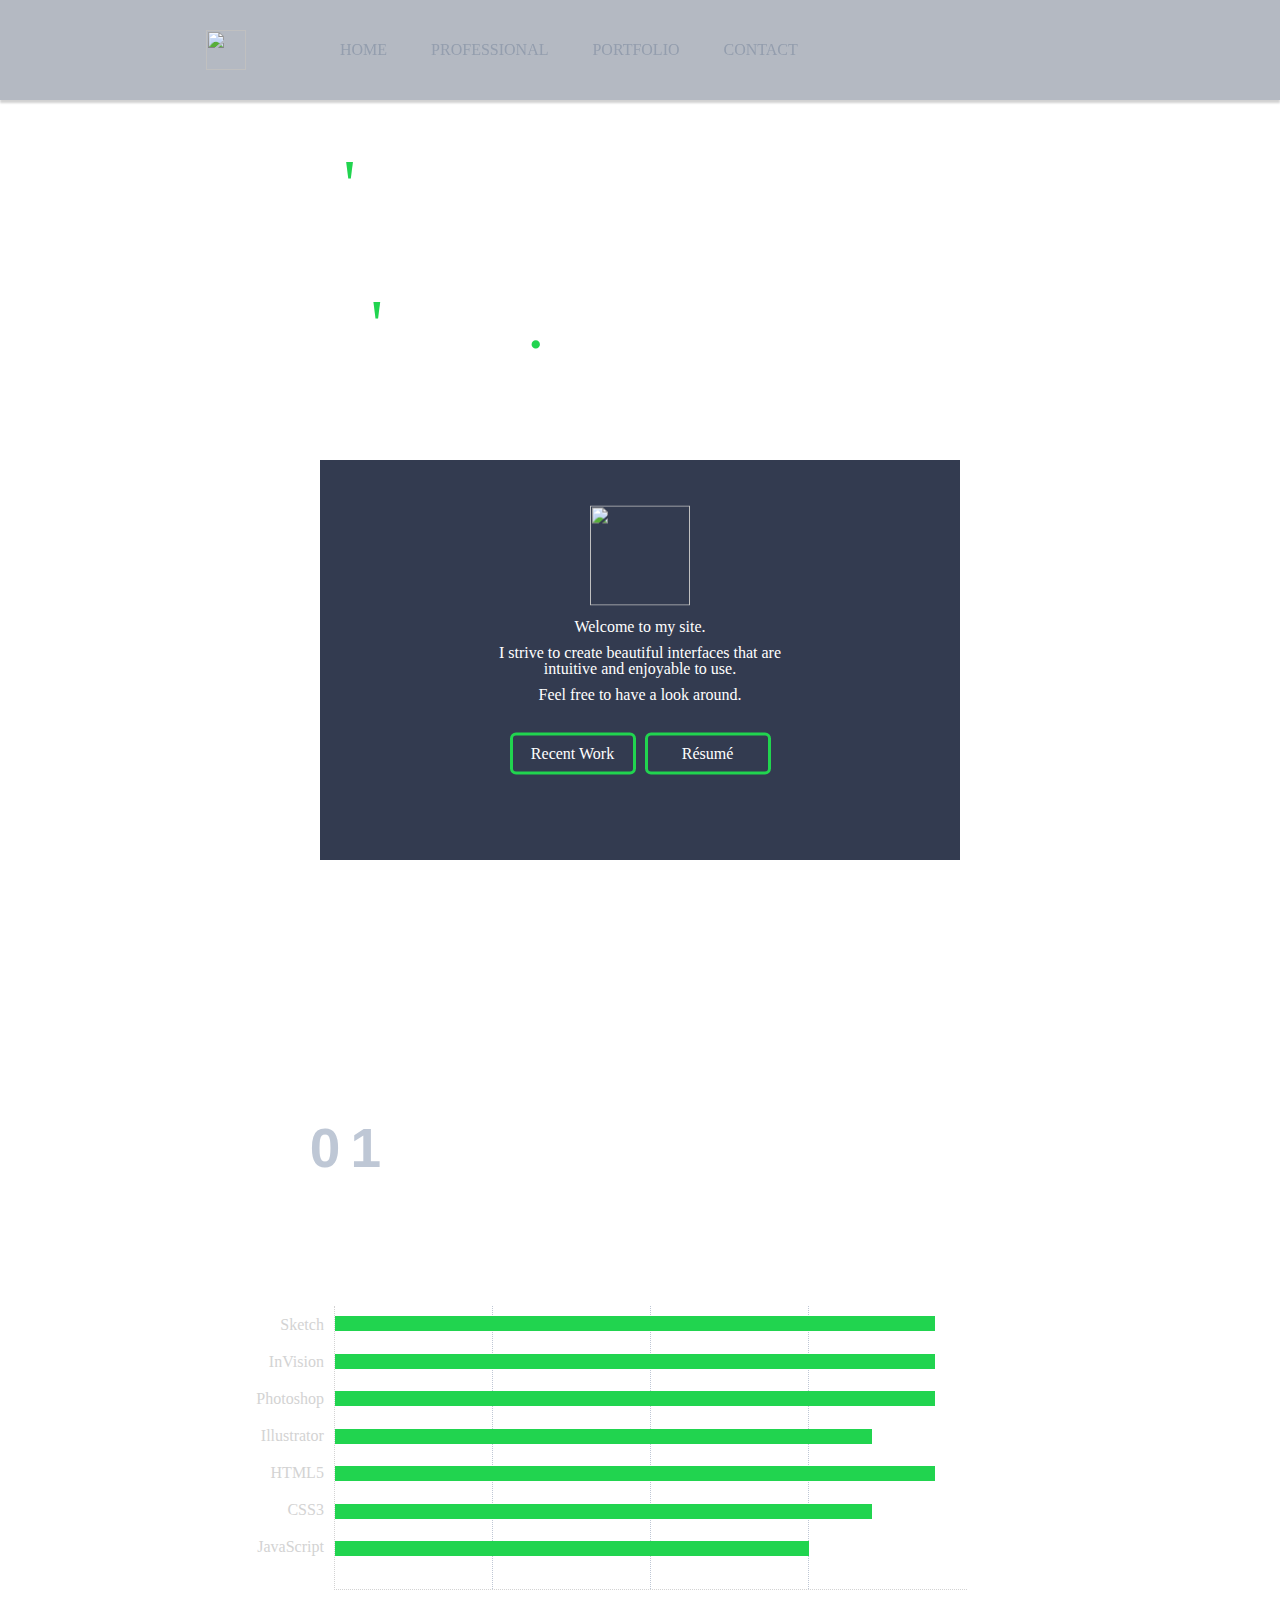
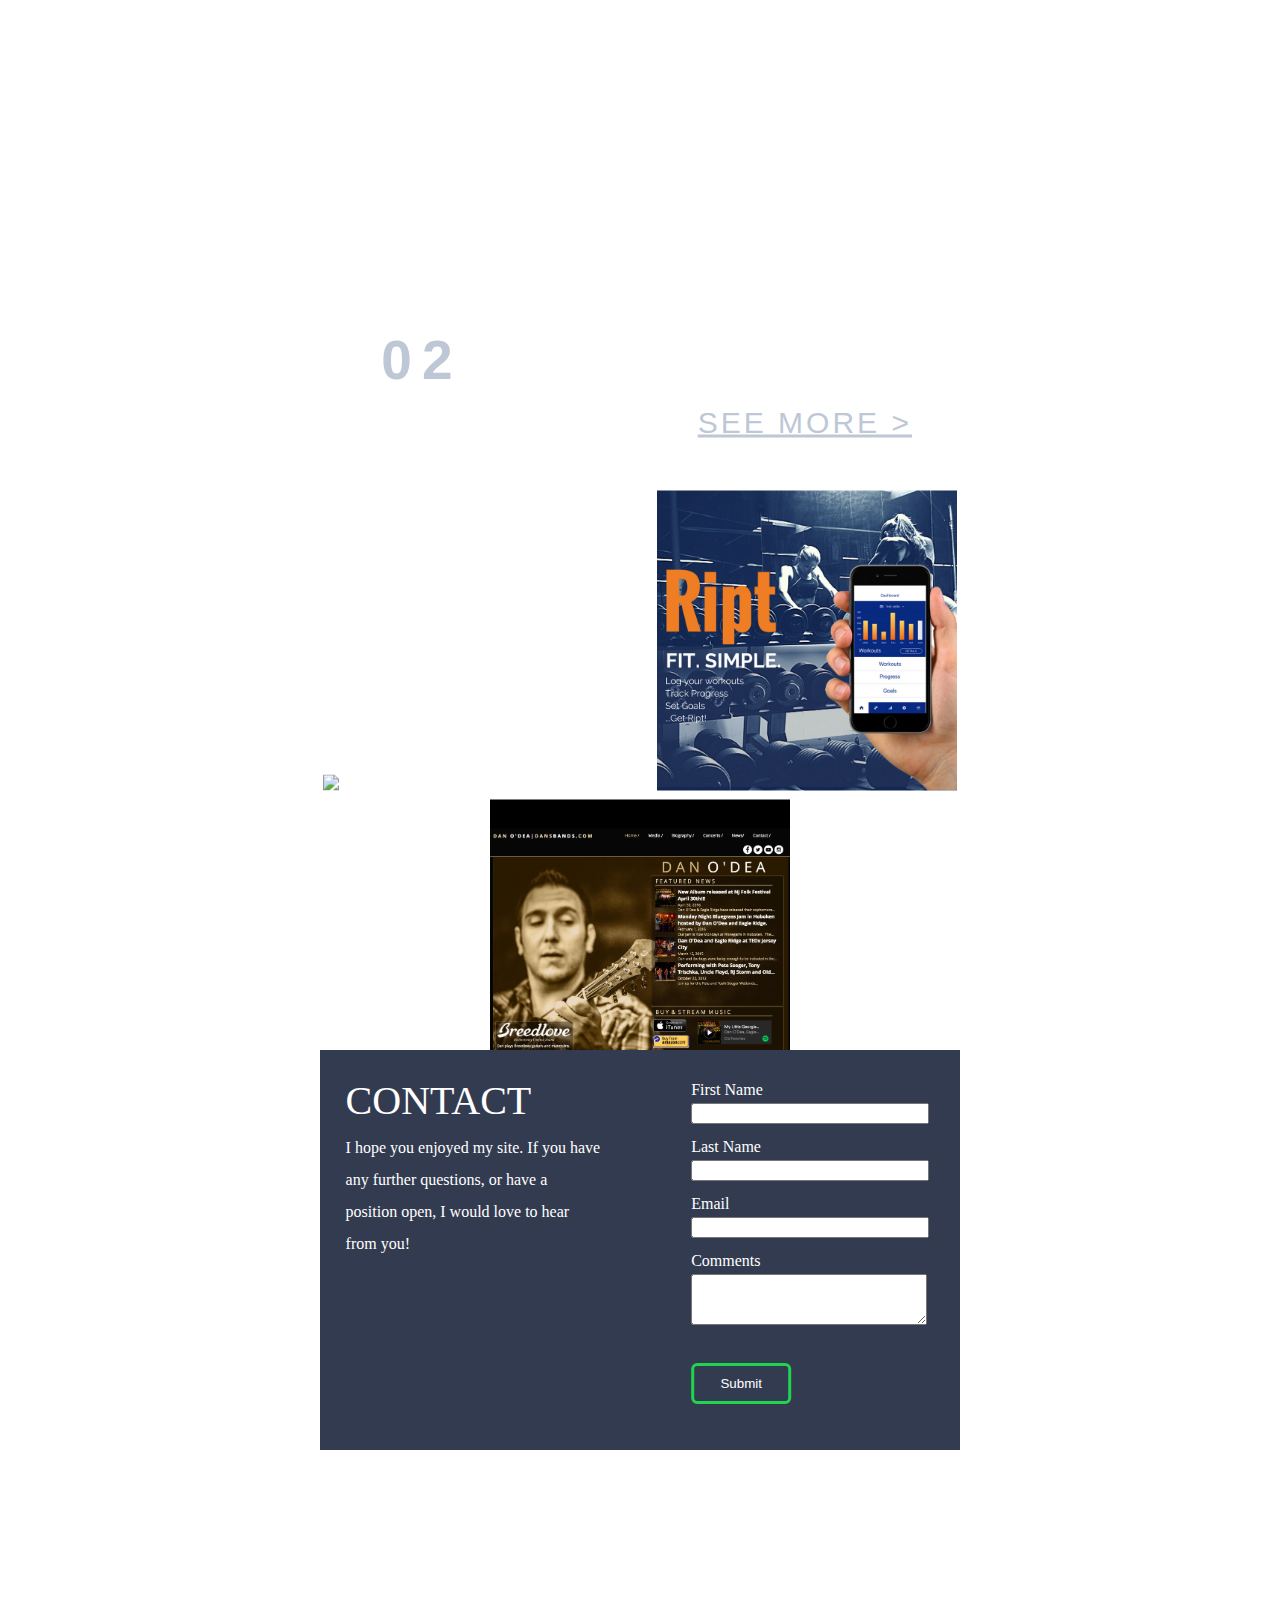
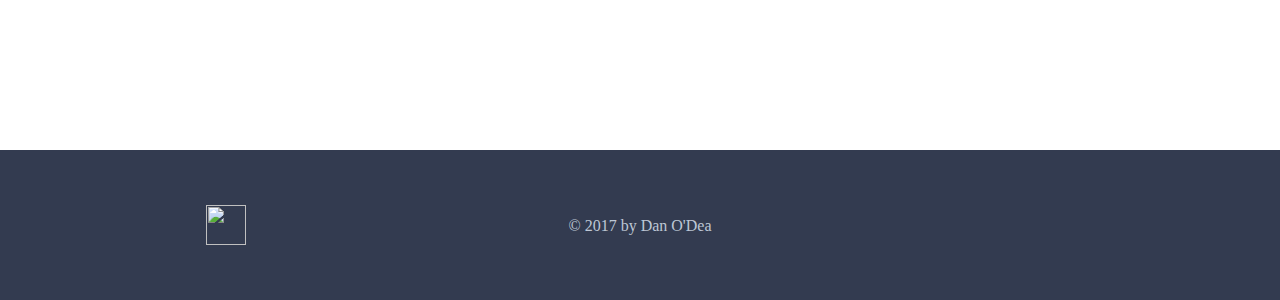
==== commit 096f23ee: "Resized Nav" ====
--- a/index.html
+++ b/index.html
@@ -168,7 +168,7 @@
     <div class="bottom-nav">
         <div class="container">
             <div class="row" id="navbar-example">
-                <ul class="nav nav-pills green" role="tablist">
+                <ul>
                     <li><a href="#home"><img src="Media/Icons/Home.svg"/></a></li>
                     <li><a href="#professional"><img src="Media/Icons/Professional.svg"/></a></li>
                     <li><a href="#portfolio"><img src="Media/Icons/Portfolio.svg"/></a></li>
--- a/CSS/style.css
+++ b/CSS/style.css
@@ -1045,12 +1045,13 @@
     margin-top: 90%;
     display: block;
     z-index: 10;
-    background-color: rgba(106,116,134,1);
+    background-color: rgb(51, 59, 80);
     position: fixed;
     bottom:0px;
     left:0px;
     right:0px;
     text-align: center;
+    border-top: 1px solid #7E8898;
 }
 
 .bottom-nav ul {
@@ -1060,14 +1061,14 @@
 .bottom-nav li {
     padding: 15px 3px;
     display: inline-block;
-    margin: 0 2%;
+    margin: 0 4%;
 
 
 }
 
 .bottom-nav img {
     color: white;
-    height: 30px;
+    height: 25px;
 }
 
 .bottom-nav a {
@@ -1085,6 +1086,8 @@
 .bottom-nav a:active {
     color: #21d44f;
 }
+
+
 
 
 
@@ -1178,14 +1181,45 @@
         display: none;
     }
 
-}
-
-
-
-}
-
-
-@media only screen and (min-width: 481px) {
+    .main2 {
+        min-height: 2500px;
+    }
+
+    .main2 img {
+        width: 80%;
+        margin: 0 25px;
+    }
+
+    .main2 .container {
+        margin-top: 0;
+    }
+
+    .main2 .row {
+        margin-top: 50px;
+        min-height: 550px;
+        padding: 25px 0;
+    }
+
+    .main2 h2 {
+        font-size: 32px;
+    }
+
+    .main2 p {
+        margin-bottom: 30px!important;
+    }
+
+    #even {
+        background: #41495d;
+    }
+
+}
+
+
+
+
+
+
+@media only screen and (min-width: 481px) and (orientation: portrait), (min-width: 760px) and (orientation: landscape)  {
     .bottom-nav {
         display: none;
     }
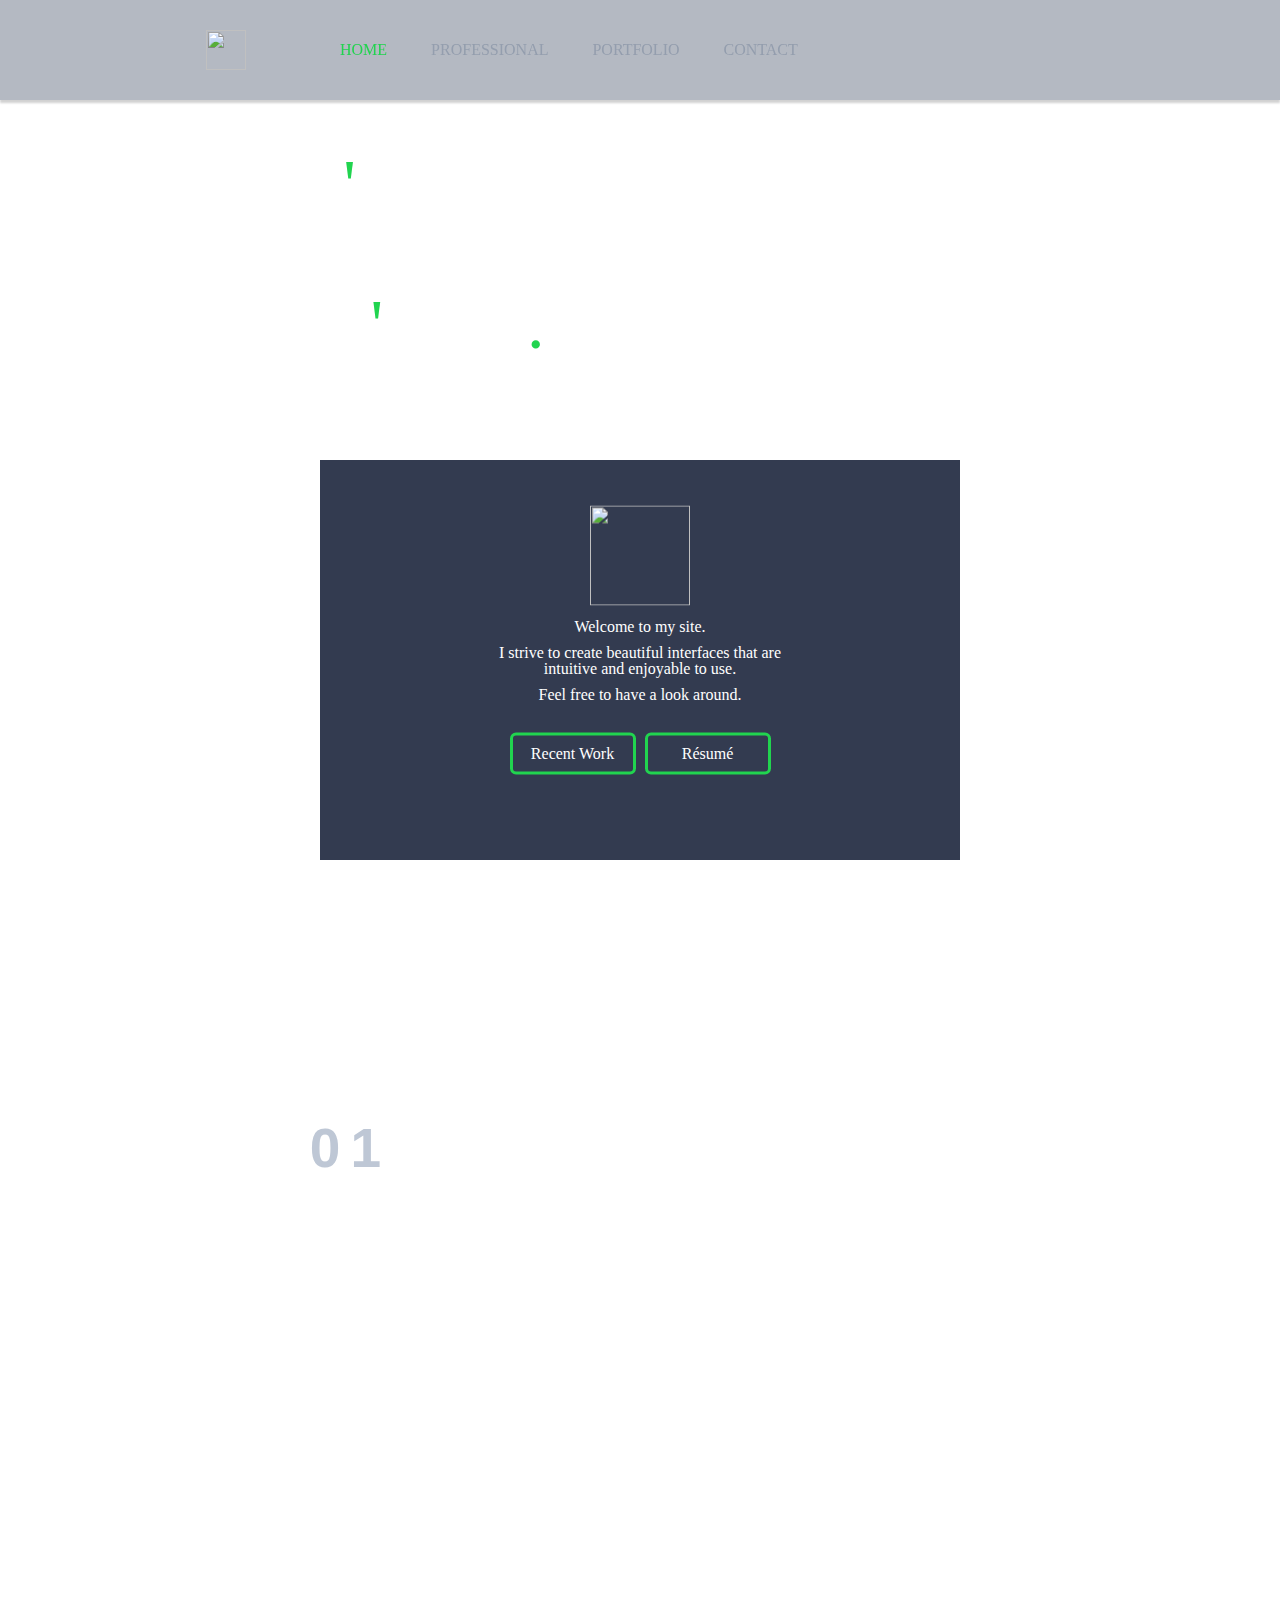
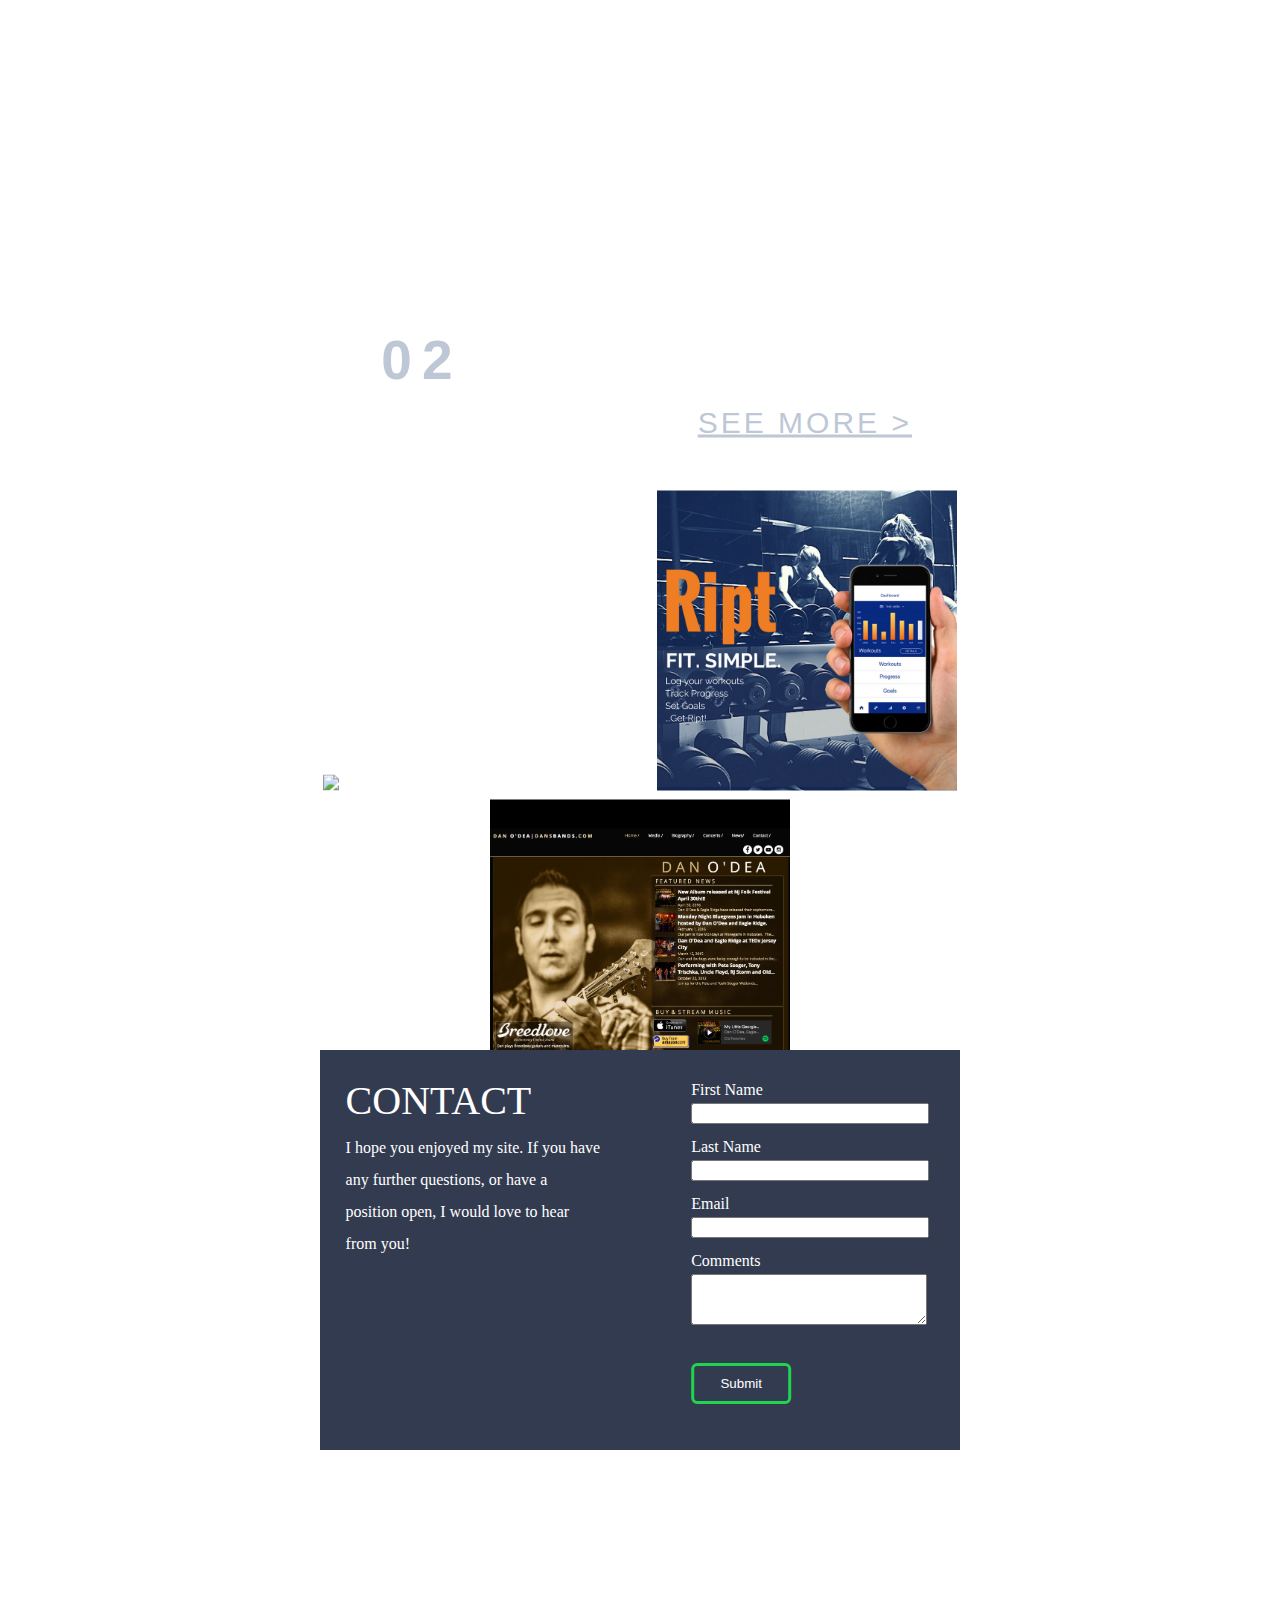
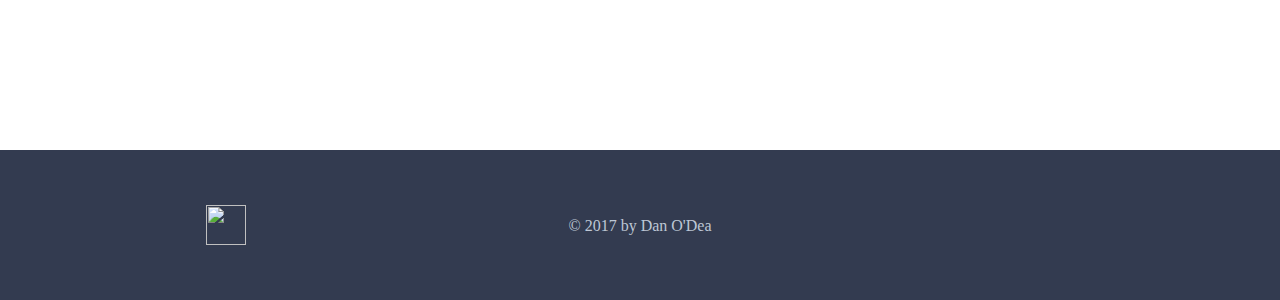
==== commit b1e8c23a: "Added more jQuery - focus" ====
--- a/index.html
+++ b/index.html
@@ -4,7 +4,7 @@
     <meta name="viewport" content="width=device-width, initial-scale=1, maximum-scale=1, user-scalable=no">
     <meta charset="UTF-8">
     <title>Dan O'Dea Media</title>
-    <link rel="icon" type="image/png" href="Media/Favicon.png"/>
+    <link rel="icon" type="image/png" href="Media/Favicon3.png"/>
     <link rel='stylesheet' href='CSS/style.css'/>
    <!-- <link rel="stylesheet" href="https://maxcdn.bootstrapcdn.com/bootstrap/3.3.7/css/bootstrap.min.css">
 -->
@@ -17,14 +17,14 @@
     <div class="smooth" id="home">
         <div class="footer2">
             <div class="footer2-left">
-                <img class="icon" src="Media/Favicon.png" height="40px" width="40px"/>
+                <img class="icon" src="Media/Favicon2.png" height="40px" width="40px"/>
             </div>
             <div class="footer2-center" id="navbar-example">
                 <ul class="nav nav-pills green" role="tablist">
-                <li><a href="#home">HOME</a></li>
-                <li><a href="#professional">PROFESSIONAL</a></li>
-                <li><a href="#portfolio">PORTFOLIO</a></li>
-                <li><a href="#contact">CONTACT</a></li>
+                <li id="other"><a href="#home">HOME</a></li>
+                <li id="pro"><a href="#professional">PROFESSIONAL</a></li>
+                <li id="other"><a href="#portfolio">PORTFOLIO</a></li>
+                <li id="other"><a href="#contact">CONTACT</a></li>
             </ul>
             </div>
         </div>
@@ -43,7 +43,7 @@
     <div class="welcome-outer">
         <div class="welcome">
             <div class="container">
-                <img src="Media/Favicon.png"/>
+                <img src="Media/Favicon2.png"/>
                 <h1>Welcome to my site. </h1>
                 <h1>I strive to create beautiful interfaces that are intuitive and enjoyable to use.</h1>
                 <h2>Feel free to have a look around.</h2>
@@ -59,7 +59,7 @@
 
                 <h1 class="title"><span class="gray">01</span> PROFESSIONAL</h1>
                 <h2 class="subtitle">MY KNOWLEDGE LEVEL IN SOFTWARE</h2>
-                <div class="center">
+                <div class="center" id="scroll">
                     <div id="skills">
                         <div id="apps">
                             <p>Sketch</p>
@@ -154,7 +154,7 @@
 
     <div class="footer">
         <div class="footer-left">
-            <img class="icon" src="Media/Favicon.png" height="40px" width="40px"/>
+            <img class="icon" src="Media/Favicon2.png" height="40px" width="40px"/>
         </div>
         <div class="footer-center">
             <p>© 2017 by Dan O'Dea</p>
--- a/CSS/style.css
+++ b/CSS/style.css
@@ -58,6 +58,11 @@
     font-family:Avenir;
 }
 
+/*
+#scroll {
+    display: none;
+}
+*/
 
 .wrapper {
     height: 90%;
@@ -505,7 +510,6 @@
 
 .professional .center {
     display: inline-block;
-    clear: right;
     height: 280px;
     width: 80%;
     font-family:Avenir;
@@ -1045,13 +1049,13 @@
     margin-top: 90%;
     display: block;
     z-index: 10;
-    background-color: rgb(51, 59, 80);
+    background-color: rgb(51, 59, 79);
+    border-top: 1px solid #7E8898;
     position: fixed;
     bottom:0px;
     left:0px;
     right:0px;
     text-align: center;
-    border-top: 1px solid #7E8898;
 }
 
 .bottom-nav ul {
@@ -1226,6 +1230,8 @@
 
 }
 
+/*
 @-ms-viewport{
     width: device-width;
 }
+*/
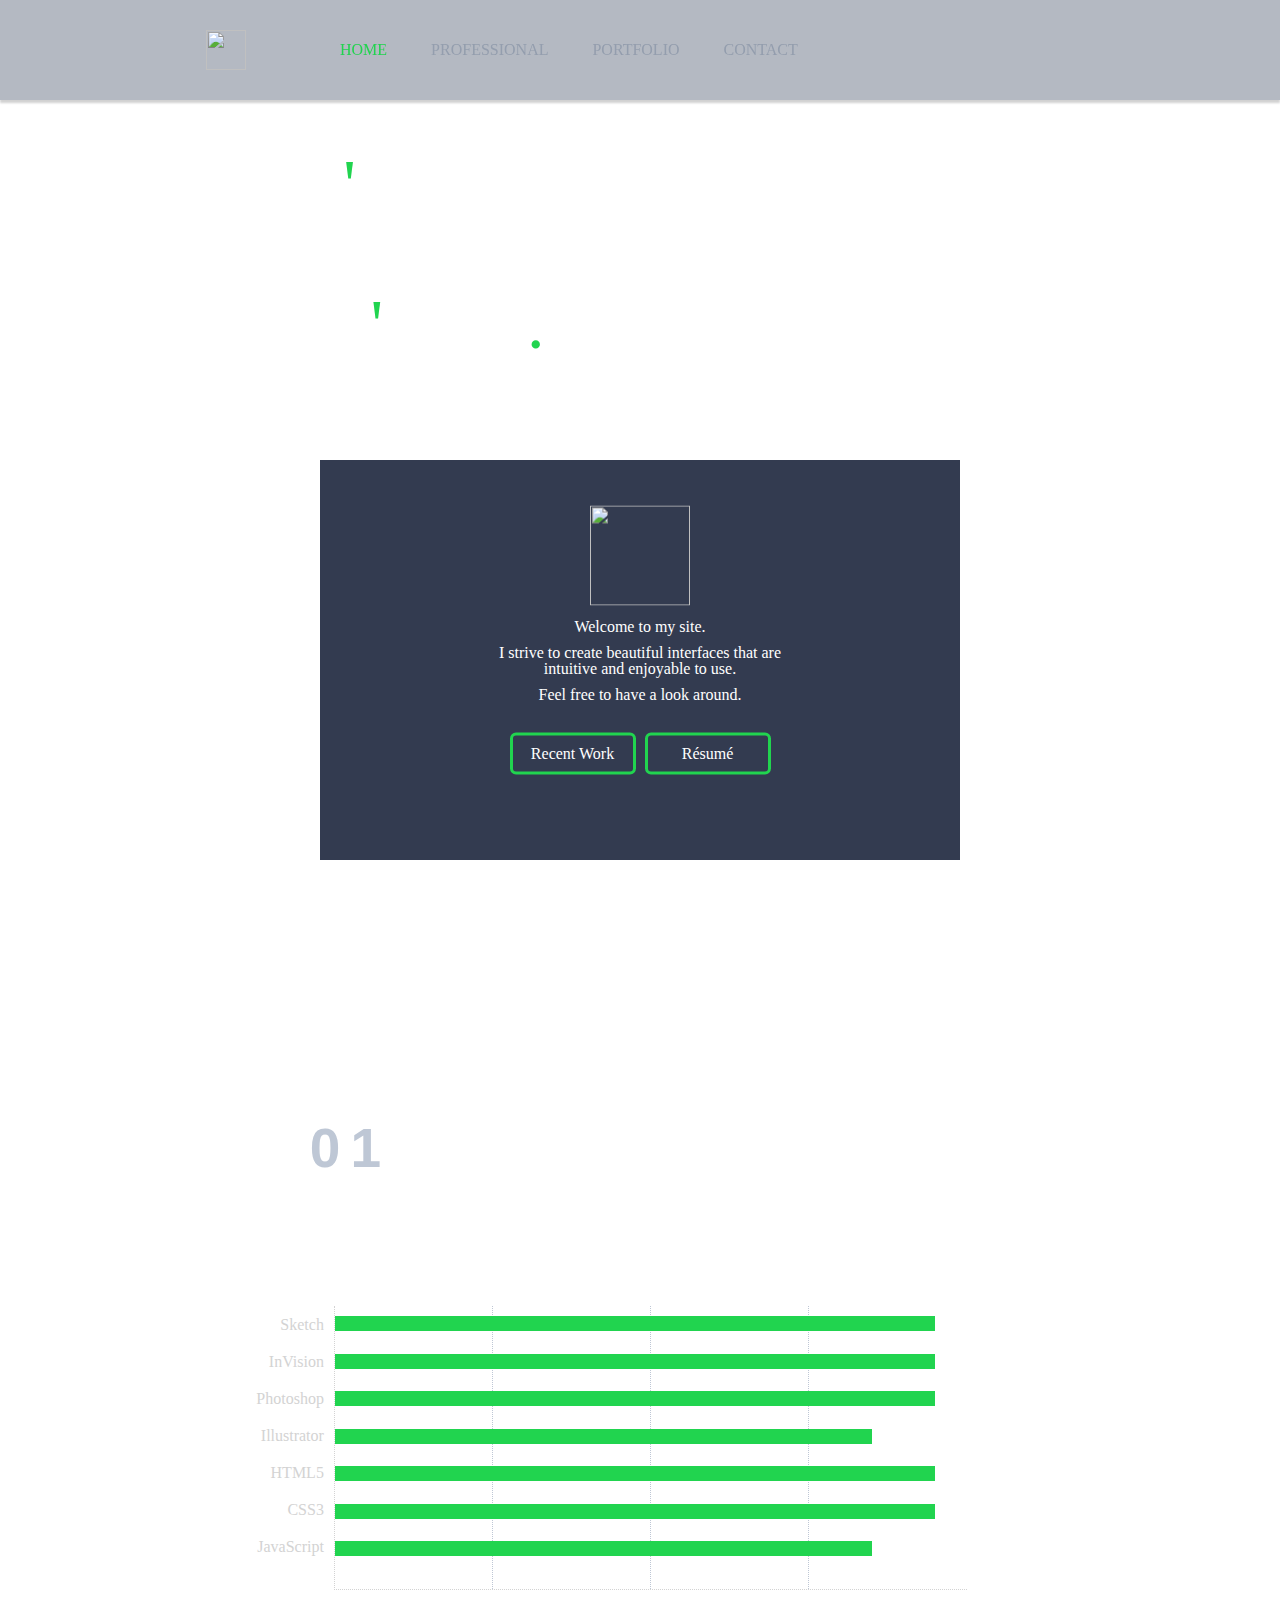
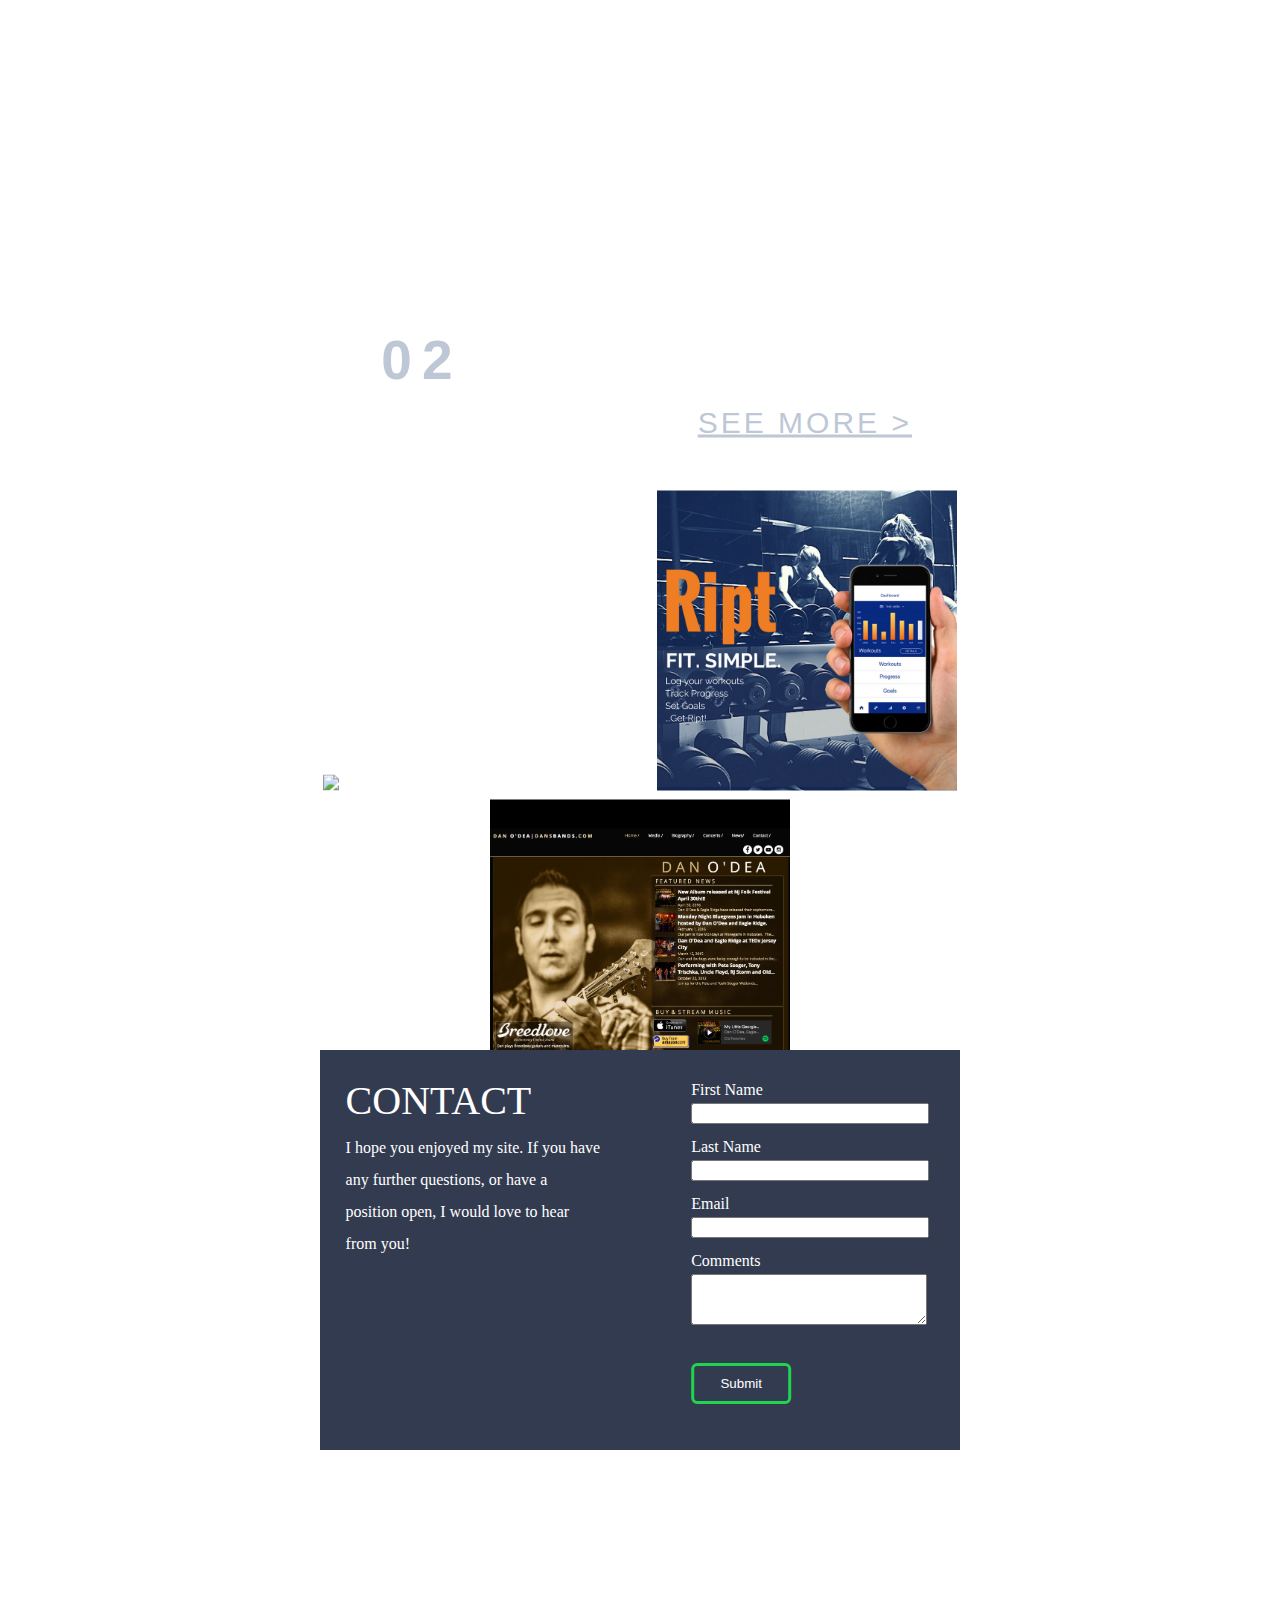
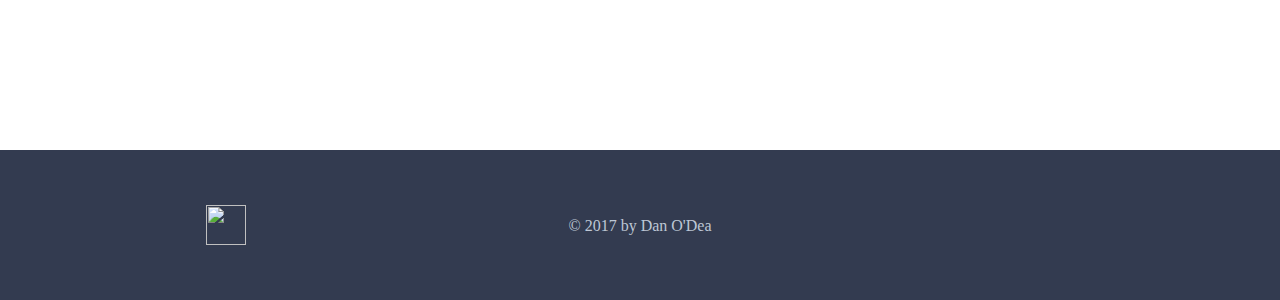
==== commit 17e44c5b: "Fixed animation!!!" ====
--- a/index.html
+++ b/index.html
@@ -76,9 +76,9 @@
                             <div class="bar pct-95"><div class="inner2"></div><div class="right"><p>95%</p></div></div>
                             <div class="bar pct-95"><div class="inner3"></div><div class="right"><p>95%</p></div></div>
                             <div class="bar pct-85"><div class="inner"></div><div class="right"><p>85%</p></div></div>
-                            <div class="bar pct-95"><div class="inner4"></div><div class="right"><p>95%</p></div></div>
-                            <div class="bar pct-85"><div class="inner2"></div><div class="right"><p>85%</p></div></div>
-                            <div class="bar pct-75"><div class="inner"></div><div class="right"><p>75%</p></div></div>
+                            <div class="bar pct-95"><div class="inner3"></div><div class="right"><p>95%</p></div></div>
+                            <div class="bar pct-95"><div class="inner2"></div><div class="right"><p>95%</p></div></div>
+                            <div class="bar pct-85"><div class="inner"></div><div class="right"><p>85%</p></div></div>
 
 
                             <div class="v-divider one"></div>
--- a/CSS/style.css
+++ b/CSS/style.css
@@ -1110,12 +1110,16 @@
     }
 
     .main {
-        height: 300px;
-    }
-
+        height: 200px;
+    }
+
+    .main h1 {
+        font-size: 40px;
+    }
 
     .main .container {
         margin-top: 60px;
+        margin-left: 15%;
     }
 
     .welcome {
@@ -1140,6 +1144,7 @@
 
     .professional .center {
         margin-top: 0;
+        width: 100%;
     }
 
     .professional .container {
@@ -1147,18 +1152,42 @@
 
     }
 
+    #apps{
+        width: 25%;
+    }
+
+    .grid{
+        width: 60%;
+    }
+
+    .bar.pct-95 .right{
+        width: 115%;
+    }
+
+    .bar.pct-85 .right{
+        width: 105%;
+    }
+
+    .bar.pct-75 .right{
+        width: 95%;
+    }
+
+    #scale p{
+        font-size: 12px;
+    }
 
     .title {
-        font-size: 30px;
+        font-size: 24px;
+        letter-spacing: 3px;
     }
 
     .subtitle {
-        font-size: 24px;
+        font-size: 16px;
     }
 
     .portfolio {
         padding-top: 250px;
-        height: 1200px;
+        max-height: 1300px;
     }
 
     .portfolio .container {
@@ -1181,6 +1210,10 @@
         width: 100%;
     }
 
+    .column1 h1{
+        font-size: 28px;
+    }
+
     .footer {
         display: none;
     }
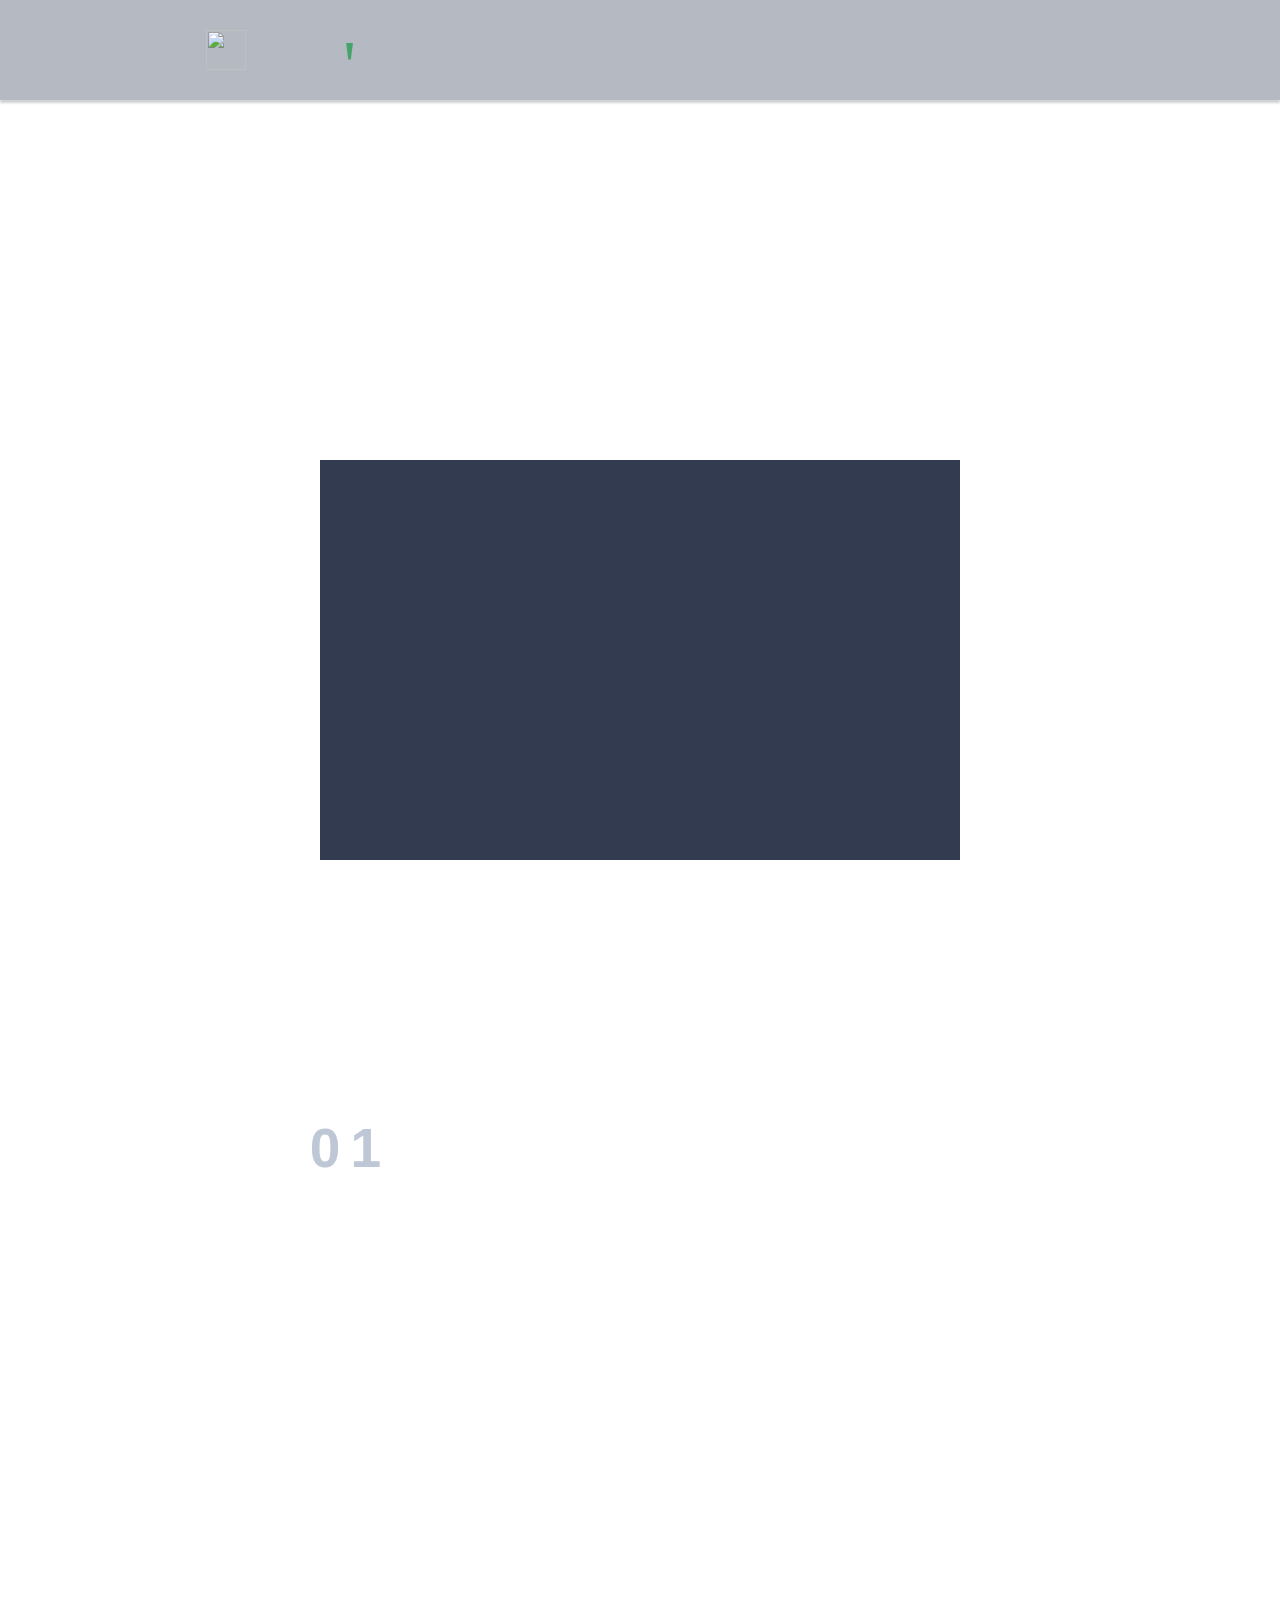
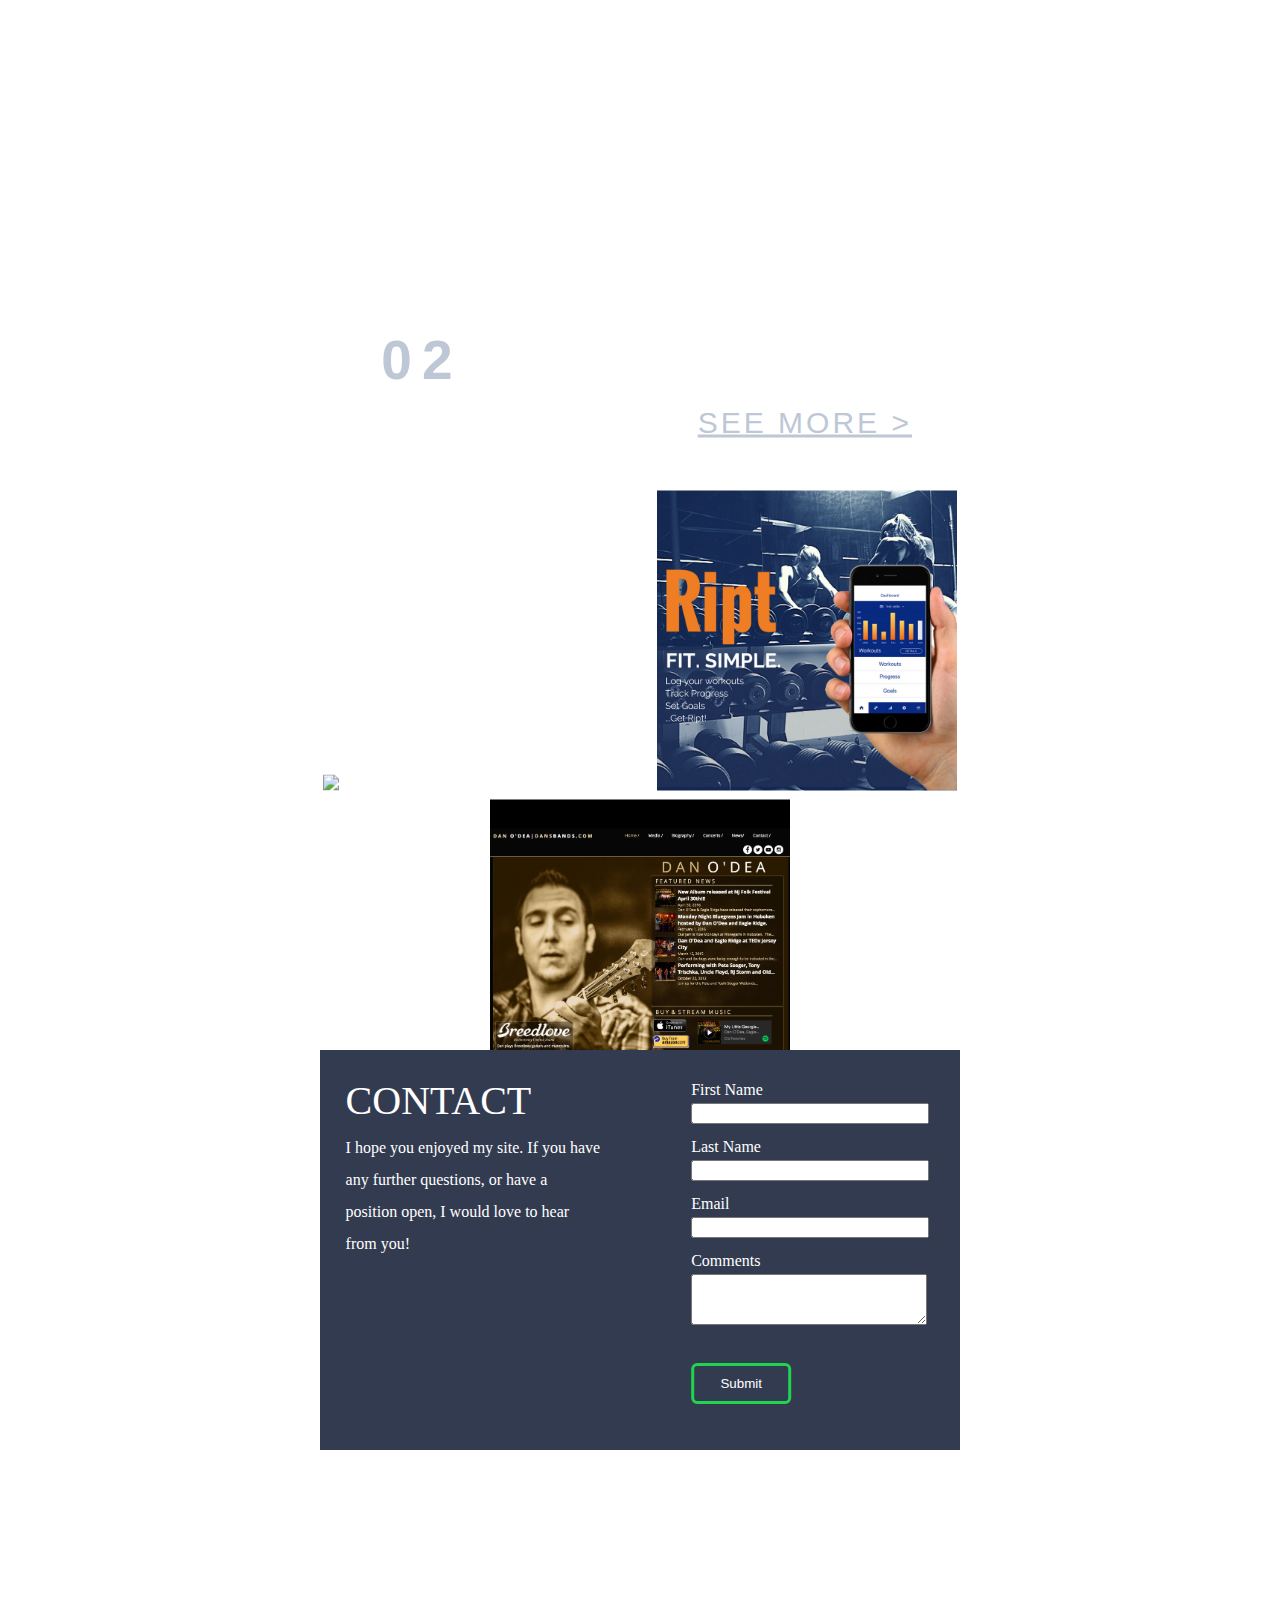
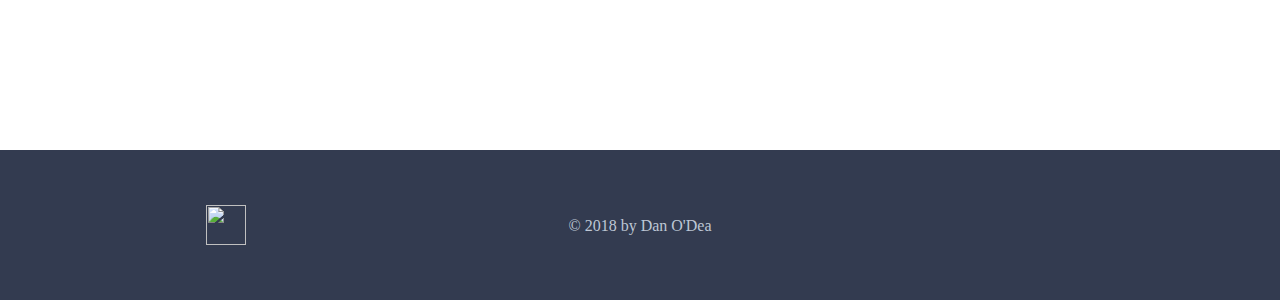
==== commit c8284157: "updated portfolio" ====
--- a/index.html
+++ b/index.html
@@ -21,10 +21,10 @@
             </div>
             <div class="footer2-center" id="navbar-example">
                 <ul class="nav nav-pills green" role="tablist">
-                <li id="other"><a href="#home">HOME</a></li>
-                <li id="pro"><a href="#professional">PROFESSIONAL</a></li>
-                <li id="other"><a href="#portfolio">PORTFOLIO</a></li>
-                <li id="other"><a href="#contact">CONTACT</a></li>
+                <li><a href="#home">HOME</a></li>
+                <li><a href="#professional">PROFESSIONAL</a></li>
+                <li><a href="#portfolio">PORTFOLIO</a></li>
+                <li><a href="#contact">CONTACT</a></li>
             </ul>
             </div>
         </div>
@@ -42,7 +42,7 @@
 
     <div class="welcome-outer">
         <div class="welcome">
-            <div class="container">
+            <div class="container" id="welcome">
                 <img src="Media/Favicon2.png"/>
                 <h1>Welcome to my site. </h1>
                 <h1>I strive to create beautiful interfaces that are intuitive and enjoyable to use.</h1>
@@ -122,12 +122,12 @@
                 <div class="column2">
                     <form>
                         <div class="form-group">
-                            <label for="exampleInputEmail1">First Name</label>
-                            <input type="first-name" class="form-control" id="exampleInputFirstName">
+                            <label for="exampleInputFirstName">First Name</label>
+                            <input type="text" class="form-control" id="exampleInputFirstName">
                         </div>
                         <div class="form-group">
-                            <label for="exampleInputEmail1">Last Name</label>
-                            <input type="email" class="form-control" id="exampleInputLastName">
+                            <label for="exampleInputLastName">Last Name</label>
+                            <input type="text" class="form-control" id="exampleInputLastName">
                         </div>
 
 
@@ -157,7 +157,7 @@
             <img class="icon" src="Media/Favicon2.png" height="40px" width="40px"/>
         </div>
         <div class="footer-center">
-            <p>© 2017 by Dan O'Dea</p>
+            <p>© 2018 by Dan O'Dea</p>
         </div>
     </div>
 
@@ -167,7 +167,7 @@
 
     <div class="bottom-nav">
         <div class="container">
-            <div class="row" id="navbar-example">
+            <div class="row" id="navbar-example2">
                 <ul>
                     <li><a href="#home"><img src="Media/Icons/Home.svg"/></a></li>
                     <li><a href="#professional"><img src="Media/Icons/Professional.svg"/></a></li>
@@ -184,10 +184,10 @@
 
 
 
-
+    <script src="//code.jquery.com/ui/1.12.1/jquery-ui.js"></script>
     <script src="JS/main.js" type="text/javascript"></script>
 
 
 </body>
 
-</html>+</html>
--- a/CSS/style.css
+++ b/CSS/style.css
@@ -986,7 +986,7 @@
 
 .professional2 {
     padding-top: 250px;
-    background: url(../Media/laptop-journal-book-coffee.jpg) no-repeat center center;
+    background: url(../Media/laptop-journal-book-coffee.jpg) no-repeat center center fixed;
     -webkit-background-size: cover;
     -moz-background-size: cover;
     -o-background-size: cover;
@@ -1049,8 +1049,8 @@
     margin-top: 90%;
     display: block;
     z-index: 10;
-    background-color: rgb(51, 59, 79);
-    border-top: 1px solid #7E8898;
+    background-color: #41495d;
+    border-top: 1px solid #333B50;
     position: fixed;
     bottom:0px;
     left:0px;
@@ -1095,7 +1095,7 @@
 
 
 
-
+/*Media Query - Mobile*/
 
 @media only screen and (max-width: 480px), (max-width: 760px) and (orientation: landscape) {
 
@@ -1127,6 +1127,10 @@
         height: 280px;
     }
 
+    .welcome h2 {
+        margin: 0;
+    }
+
     .welcome img {
         height: 50px;
         width: 50px;
@@ -1137,6 +1141,10 @@
         margin-right: 0;
     }
 
+    .welcome .btn {
+        border: #21d44f 1px solid;
+    }
+
     .professional {
         padding-top: 50px;
         height: 660px;
@@ -1187,7 +1195,7 @@
 
     .portfolio {
         padding-top: 250px;
-        max-height: 1300px;
+        height: 1200px;
     }
 
     .portfolio .container {
@@ -1204,10 +1212,17 @@
 
     #contact {
         width: 100%;
-    }
+        height: 250px;
+    }
+
+    .column2 .btn {
+        border: #21d44f 1px solid;
+    }
+
 
     .contact-inner {
         width: 100%;
+        margin: 50px 0;
     }
 
     .column1 h1{
@@ -1251,14 +1266,198 @@
 
 }
 
-
-
-
-
-
-@media only screen and (min-width: 481px) and (orientation: portrait), (min-width: 760px) and (orientation: landscape)  {
+/*Media Query - Tablet*/
+
+@media only screen and (min-width: 450px) and (max-width: 780px) and (orientation: portrait), (min-width: 700px) and (max-width: 1040px) and (orientation: landscape) {
+
+
+    .footer2 {
+    }
+
+
+    .footer2-center ul {
+        display: none;
+    }
+
+    .main {
+        height: 450px;
+    }
+
+    .main h1 {
+       /*  font-size: 40px;  */
+    }
+
+    .main .container {
+        margin-top: 160px;
+        margin-left: 25%;
+    }
+
+    .welcome {
+        margin-top: 150px;
+
+    }
+
+    .welcome h2 {
+      /*  margin: 0; */
+    }
+
+    .welcome img {
+      /*  height: 50px;
+        width: 50px;*/
+    }
+
+    .welcome .container {
+        width: 300px;
+        margin-right: 0;
+    }
+
+    .welcome .btn {
+        border: #21d44f 1px solid;
+    }
+
+    .professional {
+        padding-top: 50px;
+        height: 1200px;
+    }
+
+    #professional{
+        margin-top: 200px;
+    }
+
+    .professional .center {
+        width: 100%;
+    }
+
+    .professional .container {
+        top: 40%;
+
+    }
+
+    #apps{
+        width: 20%;
+        font-size: 20px;
+    }
+
+    .grid{
+        width: 60%;
+    }
+
+    .bar {
+        height: 18px;
+        margin-bottom: 24px;
+    }
+/*
+    .bar.pct-95 .right{
+        width: 115%;
+    }
+
+    .bar.pct-85 .right{
+        width: 105%;
+    }
+
+    .bar.pct-75 .right{
+        width: 95%;
+    }
+
+    #scale p{
+      /*  font-size: 12px;
+    }
+    */
+
+    .title {
+      /*  font-size: 24px;
+        letter-spacing: 3px;  */
+    }
+
+    .subtitle {
+       /* font-size: 16px; */
+    }
+
+    .portfolio {
+        padding-top: 250px;
+        height: 1600px;
+    }
+
+    .portfolio .container {
+        top: 10%;
+
+    }
+
+    .portfolio img {
+        width: 65%;
+        margin: 10px 0;
+        text-align: center;
+    }
+
+    #contact {
+        width: 80%;
+        height: 700px;
+    }
+
+    .column2 .btn {
+        border: #21d44f 1px solid;
+    }
+
+    .professional2 {
+        height: 500px;
+    }
+
+    .contact-inner {
+        width: 100%;
+        margin: 150px 0;
+    }
+
+    .column1 h1{
+        font-size: 28px;
+    }
+
+    .footer {
+        display: none;
+    }
+
+    .main2 {
+        min-height: 2500px;
+    }
+
+    .main2 img {
+        width: 80%;
+        margin: 0 25px;
+    }
+
+    .main2 .container {
+        margin-top: 0;
+    }
+
+    .main2 .row {
+        margin-top: 50px;
+        min-height: 550px;
+        padding: 25px 0;
+    }
+
+    .main2 h2 {
+        font-size: 32px;
+    }
+
+    .main2 p {
+        margin-bottom: 30px!important;
+    }
+
+    #even {
+        background: #41495d;
+    }
+
+}
+
+
+
+
+@media only screen and (min-width: 800px) and (orientation: portrait), (min-width: 1040px) and (orientation: landscape)  {
     .bottom-nav {
         display: none;
+    }
+
+    .footer2 ul {
+        display: inline-block;
     }
 
 }
